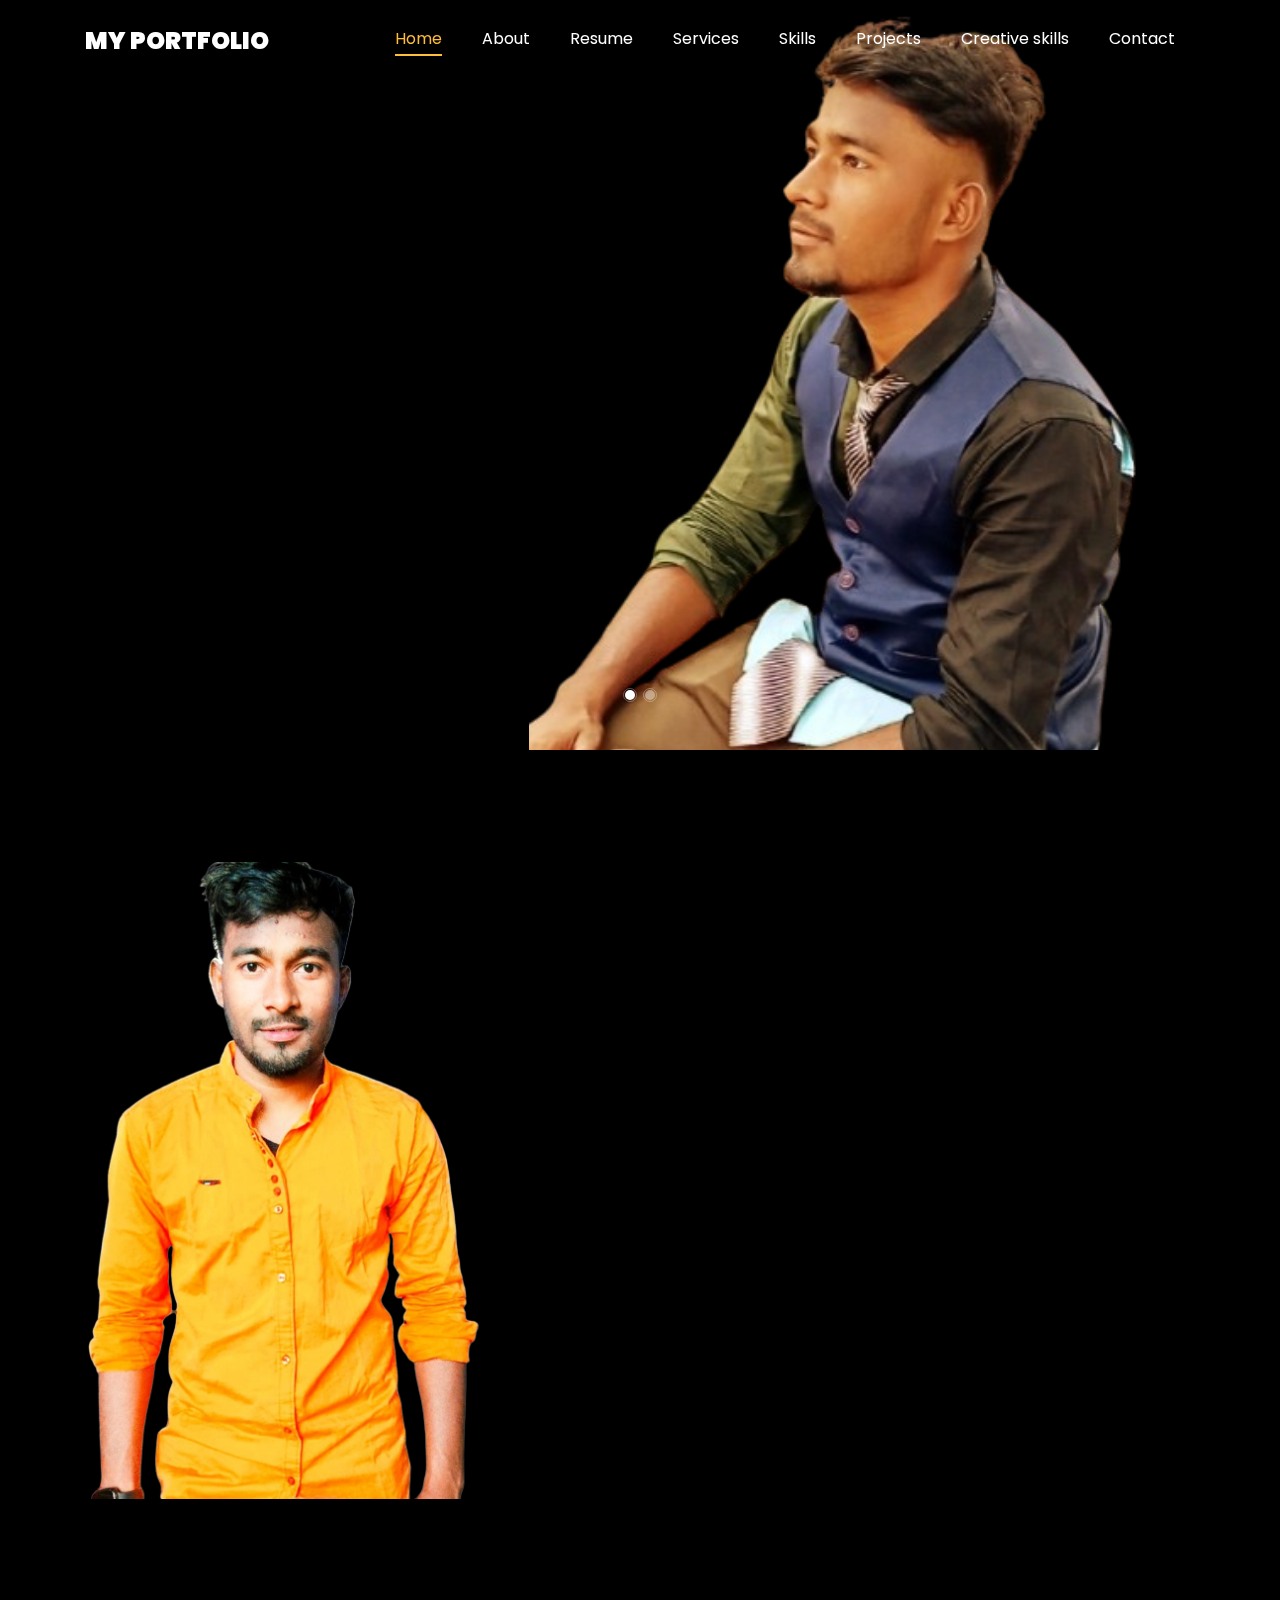
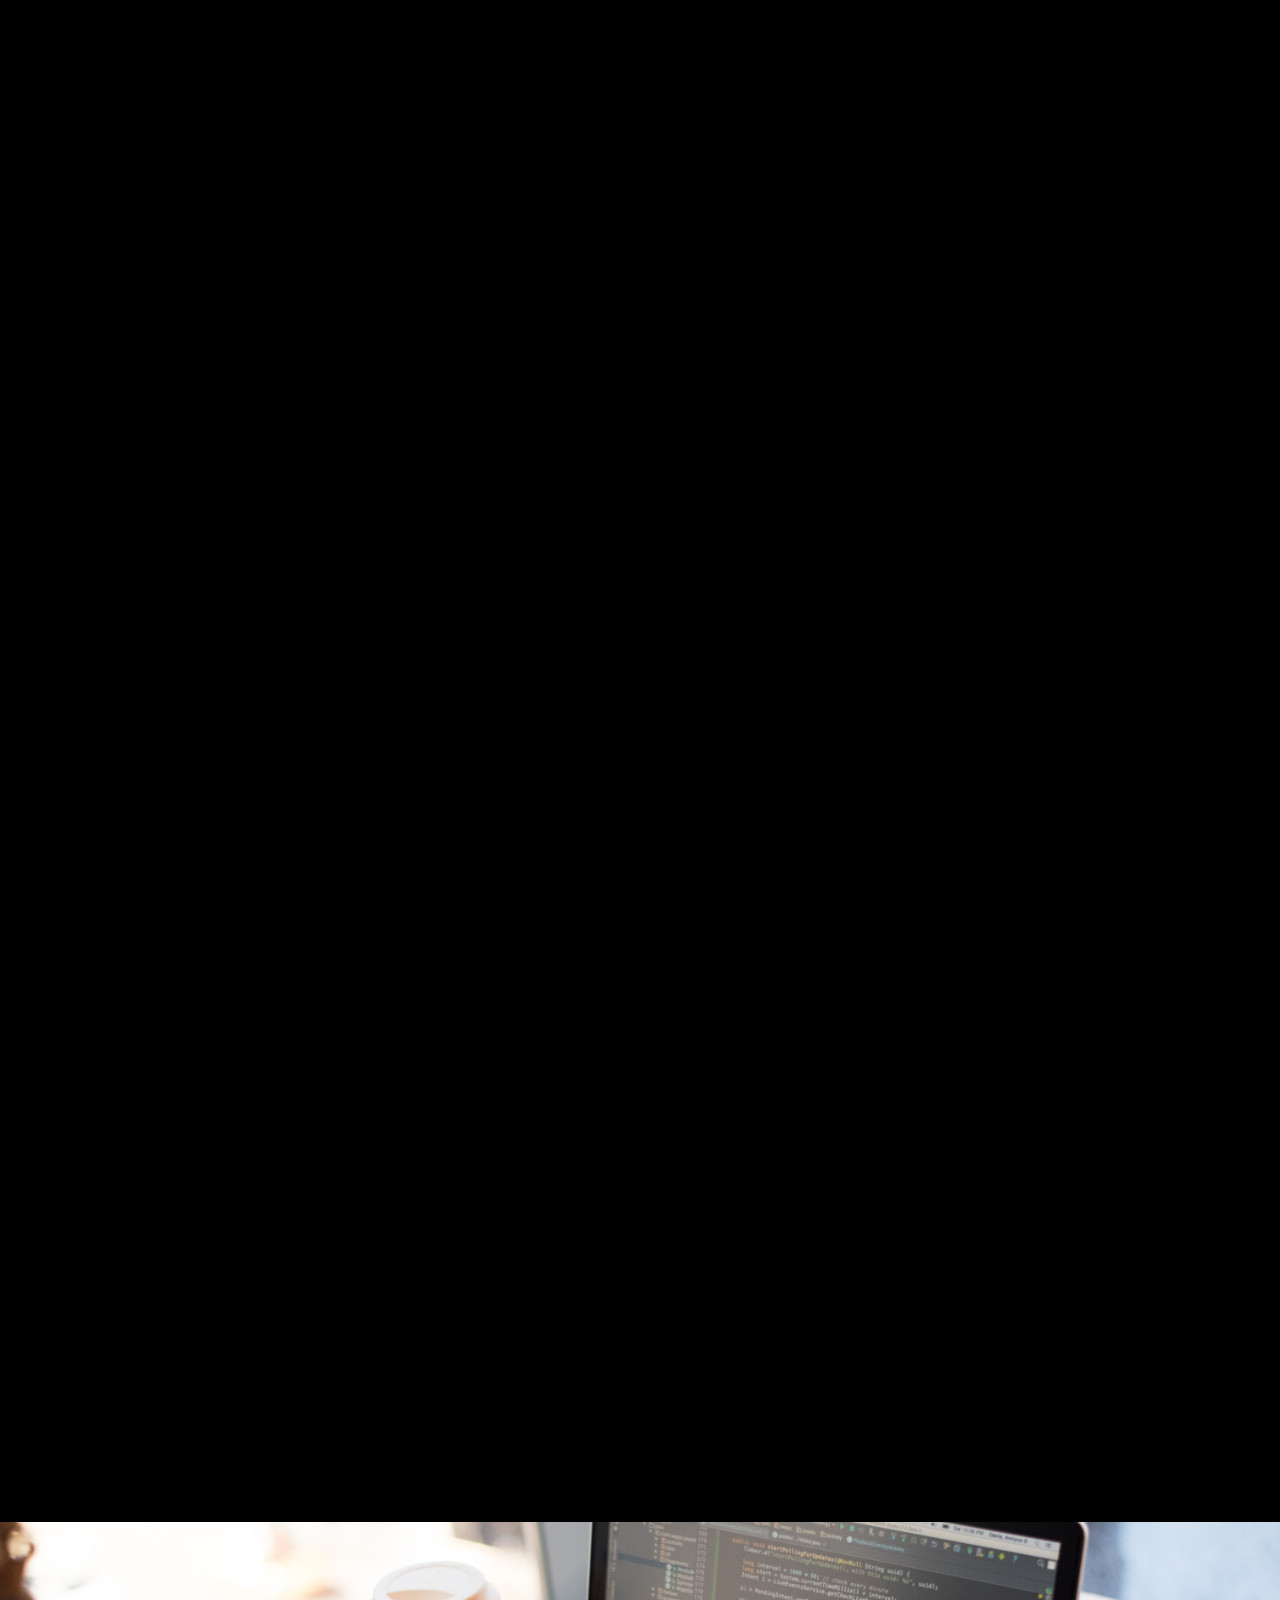
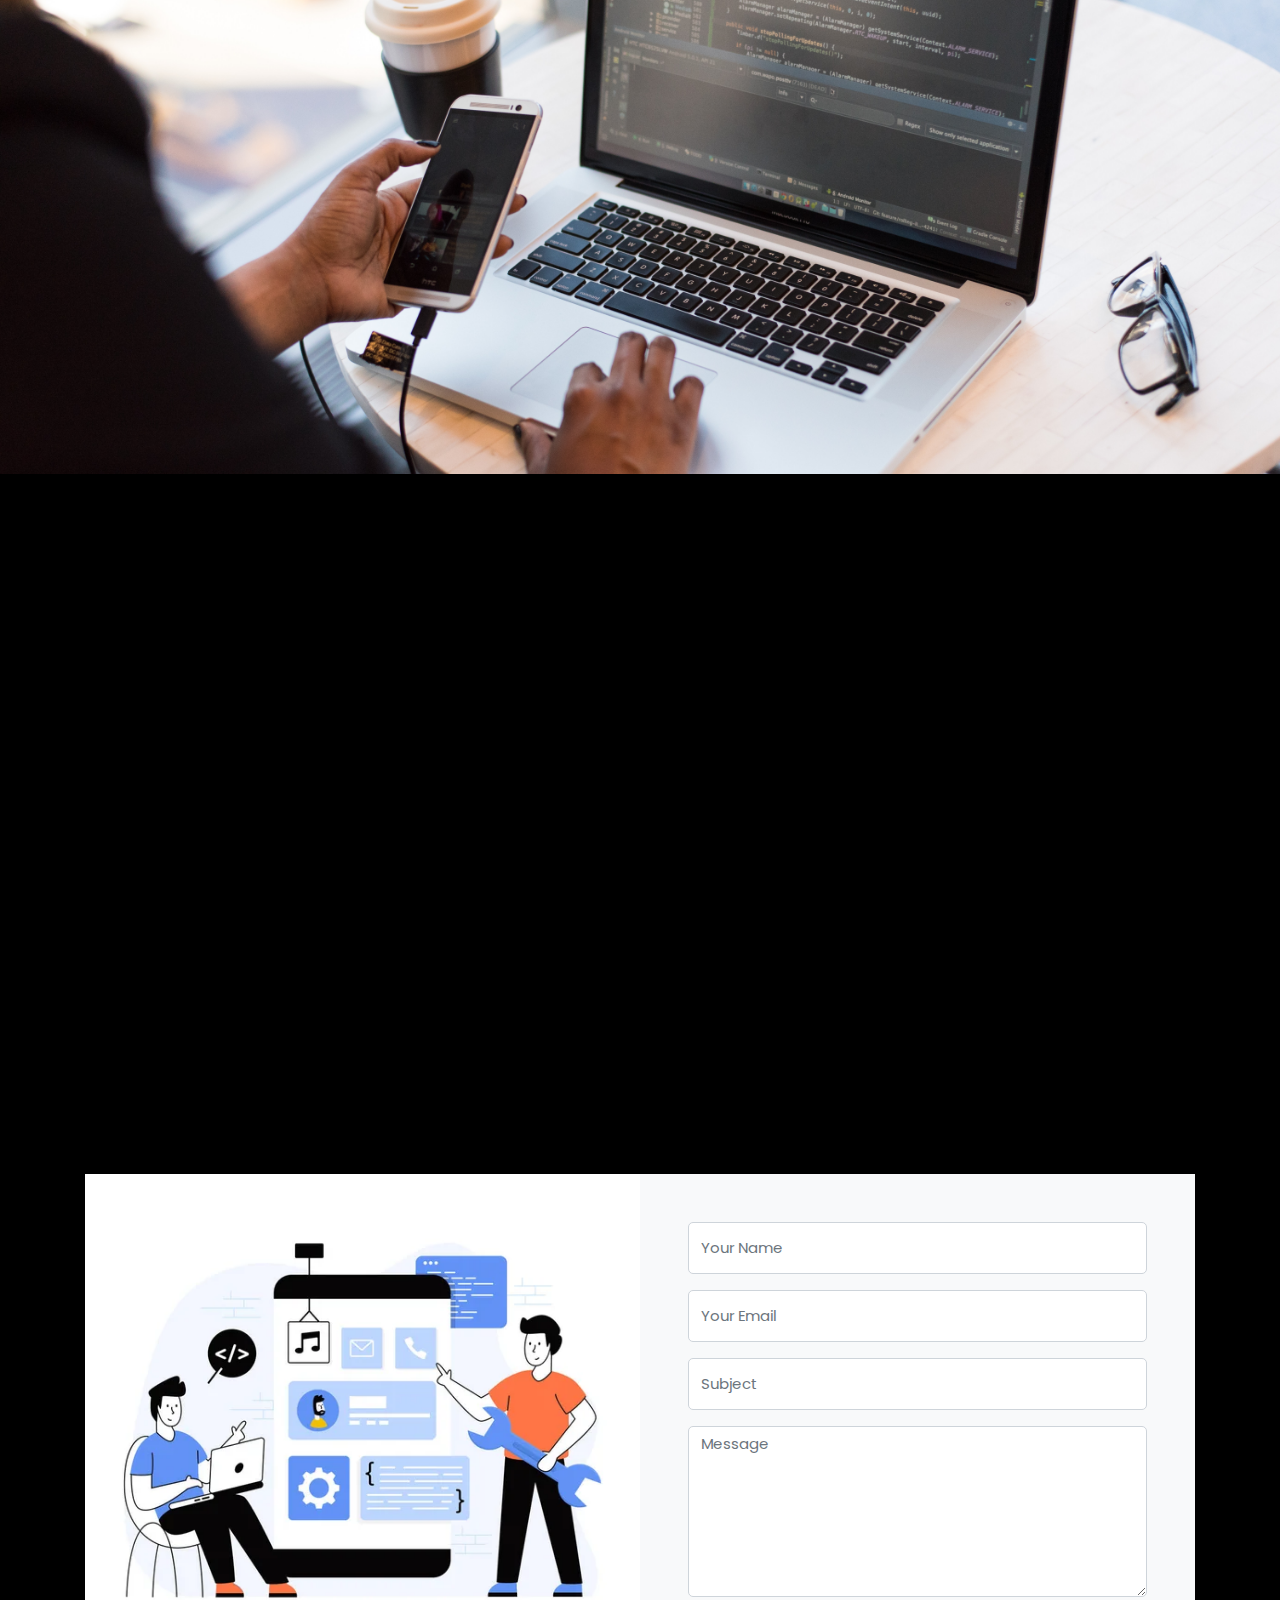
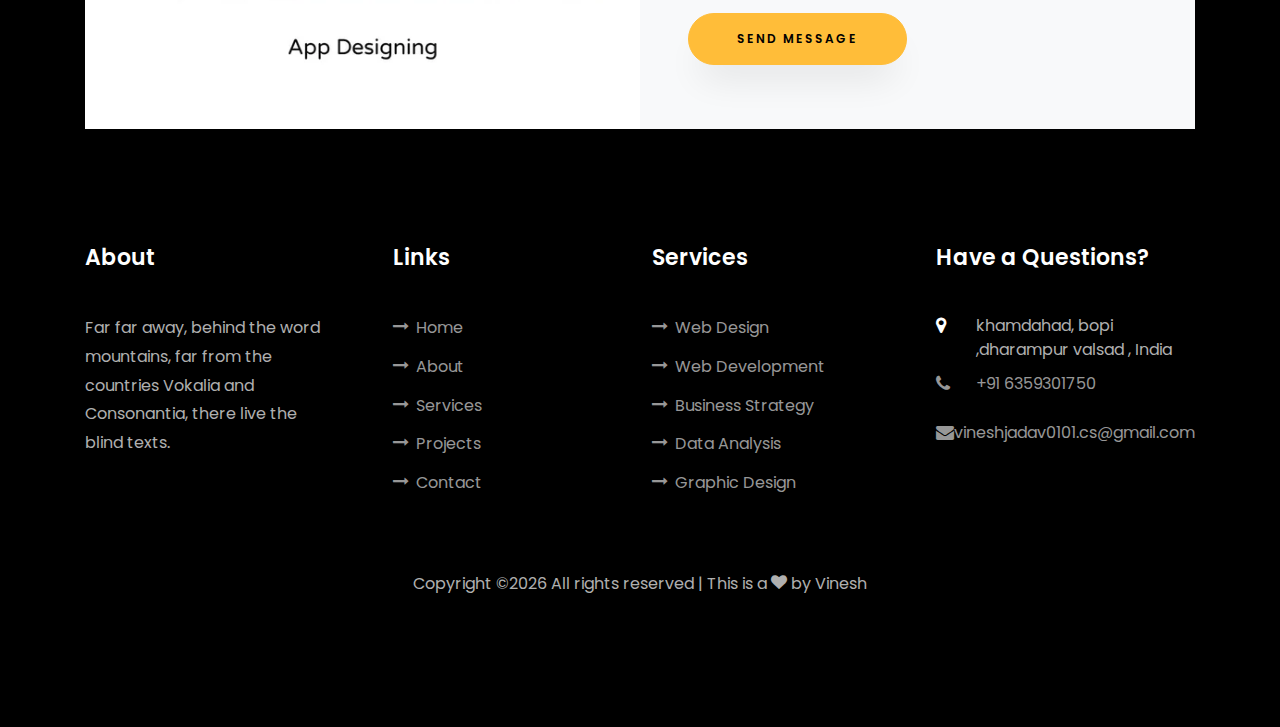
==== index.html @ c7f86d92 "update1" ====
<!DOCTYPE html>
<html lang="en">
  <head>
    <title> Vns portfolio</title>
    <meta charset="utf-8">
    <meta name="viewport" content="width=device-width, initial-scale=1, shrink-to-fit=no">
    
    <link href="https://fonts.googleapis.com/css?family=Poppins:100,200,300,400,500,600,700,800,900" rel="stylesheet">

    <link rel="stylesheet" href="css/open-iconic-bootstrap.min.css">
    <link rel="stylesheet" href="css/animate.css">
    
    <link rel="stylesheet" href="css/owl.carousel.min.css">
    <link rel="stylesheet" href="css/owl.theme.default.min.css">
    <link rel="stylesheet" href="css/magnific-popup.css">

    <link rel="stylesheet" href="css/aos.css">

    <link rel="stylesheet" href="css/ionicons.min.css">
    
    <link rel="stylesheet" href="css/flaticon.css">
    <link rel="stylesheet" href="css/icomoon.css">
    <link rel="stylesheet" href="css/style.css">
  </head>
  <body data-spy="scroll" data-target=".site-navbar-target" data-offset="300">
	  
	  
    <nav class="navbar navbar-expand-lg navbar-dark ftco_navbar ftco-navbar-light site-navbar-target" id="ftco-navbar">
	    <div class="container">
	      <a class="navbar-brand" href="index.html"> My portfolio</a>
	      <button class="navbar-toggler js-fh5co-nav-toggle fh5co-nav-toggle" type="button" data-toggle="collapse" data-target="#ftco-nav" aria-controls="ftco-nav" aria-expanded="false" aria-label="Toggle navigation">
	        <span class="oi oi-menu"></span> Menu
	      </button>

	      <div class="collapse navbar-collapse" id="ftco-nav">
	        <ul class="navbar-nav nav ml-auto">
	          <li class="nav-item"><a href="#home-section" class="nav-link"><span>Home</span></a></li>
	          <li class="nav-item"><a href="#about-section" class="nav-link"><span>About</span></a></li>
	          <li class="nav-item"><a href="#resume-section" class="nav-link"><span>Resume</span></a></li>
	          <li class="nav-item"><a href="#services-section" class="nav-link"><span>Services</span></a></li>
	          <li class="nav-item"><a href="#skills-section" class="nav-link"><span>Skills</span></a></li>
	          <li class="nav-item"><a href="#blog-section" class="nav-link"><span>Projects</span></a></li>
	          <li class="nav-item"><a href="#projects-section" class="nav-link"><span>Creative skills</span></a></li>
	          <li class="nav-item"><a href="#contact-section" class="nav-link"><span>Contact</span></a></li>
	        </ul>
	      </div>
	    </div>
	  </nav>
	  <section id="home-section" class="hero">
		  <div class="home-slider  owl-carousel">
	      <div class="slider-item ">
	      	<div class="overlay"></div>
	        <div class="container">
	          <div class="row d-md-flex no-gutters slider-text align-items-end justify-content-end" data-scrollax-parent="true">
	          	<div class="one-third js-fullheight order-md-last img" style="background-image:url(images/vns2.png);">
	          		<div class="overlay"></div>
	          	</div>
		          <div class="one-forth d-flex  align-items-center ftco-animate" data-scrollax=" properties: { translateY: '70%' }">
		          	<div class="text">
		          		<span class="subheading">Hello!</span>
			            <h1 class="mb-4 mt-3">I'm <span>Vinesh Jadav</span></h1>
			            <h2 class="mb-4">A Freelance Web Designer / Developer</h2>
						<ul class="ftco-footer-social list-unstyled float-md-left float-lft mt-5">
							<li class="ftco-animate"><a href="https://github.com/jadavv"target="_blank"><span class="icon-github"></span></a></li>
							<li class="ftco-animate"><a href="#"><span class="icon-telegram"></span></a></li>
							<li class="ftco-animate"><a href="#"><span class="icon-whatsapp"></span></a></li>

							<li class="ftco-animate"><a href="https://instagram.com/_cool_vns_error_401?igshid=MzNlNGNkZWQ4Mg=="target="_blank"><span class="icon-instagram"></span></a></li>
							<li class="ftco-animate"><a href="https://www.youtube.com/@CoolwithVinesh"target="_blank"><span class="icon-youtube"></span></a></li>
						  </ul>
		            </div>
		          </div>
	        	</div>
	        </div>
	      </div>

	      <div class="slider-item">
	      	<div class="overlay"></div>
	        <div class="container">
	          <div class="row d-flex no-gutters slider-text align-items-end justify-content-end" data-scrollax-parent="true">
	          	<div class="one-third js-fullheight order-md-last img" style="background-image:url(images/dev2.png);">
	          		<div class="overlay"></div>
	          	</div>
		          <div class="one-forth d-flex align-items-center ftco-animate" data-scrollax=" properties: { translateY: '70%' }">
		          	<div class="text">
		          		<span class="subheading">Hello!</span>
			            <h1 class="mb-4 mt-3">I'm a <span>web designer/ Developer</span> based in India</h1>
						<ul class="ftco-footer-social list-unstyled float-md-left float-lft mt-5">
							<li class="ftco-animate"><a href="https://github.com/jadavv"target="_blank"><span class="icon-github"></span></a></li>
							<li class="ftco-animate"><a href="#"><span class="icon-telegram"></span></a></li>
							<li class="ftco-animate"><a href="#"><span class="icon-whatsapp"></span></a></li>

							<li class="ftco-animate"><a href="https://instagram.com/_cool_vns_error_401?igshid=MzNlNGNkZWQ4Mg=="target="_blank"><span class="icon-instagram"></span></a></li>
							<li class="ftco-animate"><a href="https://www.youtube.com/@CoolwithVinesh"target="_blank"><span class="icon-youtube"></span></a></li>
						  </ul>
		            </div>
		          </div>
	        	</div>
	        </div>
	      </div>
	    </div>
    </section>

    <section class="ftco-about img ftco-section ftco-no-pb" id="about-section">
    	<div class="container">
    		<div class="row d-flex">
    			<div class="col-md-6 col-lg-5 d-flex">
    				<div class="img-about img d-flex align-items-stretch">
    					<div class="overlay"></div>
	    				<div class="img d-flex align-self-stretch align-items-center" style="background-image:url(images/v3.png);">
	    				</div>
    				</div>
    			</div>
    			<div class="col-md-6 col-lg-7 pl-lg-5 pb-5">
    				<div class="row justify-content-start pb-3">
		          <div class="col-md-12 heading-section ftco-animate">
		          	<h1 class="big">About</h1>
		            <h2 class="mb-4">About Me</h2>
		            <p>A small river named Duden flows by their place and supplies it with the necessary regelialia.</p>
		            <ul class="about-info mt-4 px-md-0 px-2">
		            	<li class="d-flex"><span>Name:</span> <span>Vinesh Jadav</span></li>
		            	<li class="d-flex"><span>Date of birth:</span> <span>Jun 01,2000</span></li>
		            	<li class="d-flex"><span>Address:</span> <span> valsad </span></li>
		            	<li class="d-flex"><span>Zip code:</span> <span>396051</span></li>
		            	<li class="d-flex"><span>Email:</span> <span>vineshjadav0101.cs@gmail.com</span></li>
		            	<li class="d-flex"><span>Phone: </span> <span>+91 6359301750</span></li>
		            </ul>
		          </div>
		        </div>
	          <div class="counter-wrap ftco-animate d-flex mt-md-3">
              <div class="text">
              	<p class="mb-4">
	                <span class="number" data-number="120">0</span>
	                <span>Project complete</span>
                </p>
                <p><a href="images/cv.png"target="_blank" class="btn btn-primary py-3 px-3">Download CV</a></p>
              </div>
	          </div>
	        </div>
        </div>
    	</div>
    </section>

    <section class="ftco-section ftco-no-pb" id="resume-section">
    	<div class="container">
    		<div class="row justify-content-center pb-5">
          <div class="col-md-10 heading-section text-center ftco-animate">
          	<h1 class="big big-2">Resume</h1>
            <h2 class="mb-4">Resume</h2>
            <p>A resume is a formal document that provides an overview of an individual's work experience, education, skills, and qualifications. It is typically used when applying for jobs, internships, or academic programs</p>
          </div>
        </div>
    		<div class="row">
    			<div class="col-md-6">
    				<div class="resume-wrap ftco-animate">
    					<span class="date">2023-2024</span>
    					<h2>I'm Available for freelancing</h2>
    					<span class="position">our projects</span>
    					<p class="mt-4">Freelancing involves offering services to clients on a project or contract basis, without being committed to a long-term employer. It’s a flexible way to work, allowing you to choose your projects, clients, and schedule. Popular fields for freelancing include writing, graphic design, web development, marketing, consulting, and more.</p>
    				</div>
    				<div class="resume-wrap ftco-animate">
    					<span class="date">2023-2024</span>
    					<h2>Royal Technosoft Pvt. Ltd</h2>
    					<span class="position"> Junior Web Developer(Trainer)</span>
    					<p class="mt-4">As a Junior Web Developer Trainer, you can focus on teaching web development skills while freelancing. This can involve creating learning materials, conducting live training sessions, or offering mentorship to beginners. .</p>
    				</div>
    				<div class="resume-wrap ftco-animate">
    					<span class="date">2023</span>
    					<h1>Profession Experience</h1>
    					<span class="position">Intership </span>
    					<p class="mt-4">
							<h5>Royal Technosoft Pvt.Ltd</h5>

							I worked as a python developer for 4 months and learn core python, Django, oops, crud, PostgreSQL, MySQL
							and learn many thing that need to be successful python developer
							and worked on a live project.</div>
    			</div>

    			<div class="col-md-6">
    				<div class="resume-wrap ftco-animate">
    					<span class="date">2023-2025</span>
    					<h2>Computer &amp;Masters of Technology </h2>
    					<span class="position">vidhyadeep university</span>
    					<p class="mt-4">Computer & Masters of Technology (M.Tech in Computer Science) refers to a postgraduate degree in the field of computer science and engineering. It is an advanced program that builds on undergraduate studies, focusing on the deeper understanding and application of computer science principles.</p>
    				</div>
    				<div class="resume-wrap ftco-animate">
    					<span class="date">2020-2023</span>
    					<h2>Beacher Engineering(computer)</h2>
    					<span class="position">Gujarat Technological  University</span>
    					<p class="mt-4">"Beacher Engineering" does not appear to be a common or widely recognized term in computer engineering. Could you clarify if you're referring to a specific concept, person, or company? If it's a typo, perhaps you meant "Bachelor of Engineering" or another related term? Let me know, and I can provide more information!</p>
    				</div>
    				<div class="resume-wrap ftco-animate">
    					<span class="date">2017-2020</span>
    					<h2>Diploma Engineering(computer) </h2>
    					<span class="position">Gujarat Technological  University</span>
    					<p class="mt-4">Diploma in Computer Engineering is a technical education program that provides foundational knowledge and practical skills in computer science and engineering. It is typically a 3-year course offered by polytechnic institutes and technical colleges</p>
    				</div>
    			</div>
    		</div>
    		<div class="row justify-content-center mt-5">
    			<div class="col-md-6 text-center ftco-animate">
    				<p><a href="images/cv.png"target="_blank" class="btn btn-primary py-4 px-5">Download CV</a></p>
    			</div>
    		</div>
    	</div>
    </section>

    <section class="ftco-section" id="services-section">
    	<div class="container">
    		<div class="row justify-content-center py-5 mt-5">
          <div class="col-md-12 heading-section text-center ftco-animate">
          	<h1 class="big big-2">Services</h1>
            <h2 class="mb-4">Services</h2>
            <p>Services refer to the activities or tasks performed to meet the needs or demands of a client, customer, or business.</p>
          </div>
        </div>
    		<div class="row">
					<div class="col-md-4 text-center d-flex ftco-animate">
						<a href="#" class="services-1">
							<span class="icon">
								<i class="flaticon-analysis"></i>
							</span>
							<div class="desc">
								<h3 class="mb-5">Web Design</h3>
							</div>
						</a>
					</div>
					<div class="col-md-4 text-center d-flex ftco-animate">
						<a href="#" class="services-1">
							<span class="icon">
								<i class="flaticon-flasks"></i>
							</span>
							<div class="desc">
								<h3 class="mb-5">Portfolio </h3>
							</div>
						</a>
					</div>
					<div class="col-md-4 text-center d-flex ftco-animate">
						<a href="#" class="services-1">
							<span class="icon">
								<i class="flaticon-ideas"></i>
							</span>
							<div class="desc">
								<h3 class="mb-5">Web Developer</h3>
							</div>
						</a>
					</div>

					<div class="col-md-4 text-center d-flex ftco-animate">
						<a href="#" class="services-1">
							<span class="icon">
								<i class="flaticon-analysis"></i>
							</span>
							<div class="desc">
								<h3 class="mb-5">Deployment website hosting</h3>
							</div>
						</a>
					</div>
					<div class="col-md-4 text-center d-flex ftco-animate">
						<a href="#" class="services-1">
							<span class="icon">
								<i class="flaticon-flasks"></i>
							</span>
							<div class="desc">
								<h3 class="mb-5">Project Report/PPT</h3>
							</div>
						</a>
					</div>
					<div class="col-md-4 text-center d-flex ftco-animate">
						<a href="#" class="services-1">
							<span class="icon">
								<i class="flaticon-ideas"></i>
							</span>
							<div class="desc">
								<h3 class="mb-5">EPFO Client services</h3>
							</div>
						</a>
					</div>
					<div class="col-md-4 text-center d-flex ftco-animate">
						<a href="#" class="services-1">
							<span class="icon">
								<i class="flaticon-ideas"></i>
							</span>
							<div class="desc">
								<h3 class="mb-5">Logo,Thumbnail,Banner</h3>
							</div>
						</a>
					</div>
				</div>
    	</div>
    </section>

		
		<section class="ftco-section" id="skills-section">
			<div class="container">
				<div class="row justify-content-center pb-5">
          <div class="col-md-12 heading-section text-center ftco-animate">
          	<h1 class="big big-2">Skills</h1>
            <h2 class="mb-4">My Skills</h2>
            <p>To define your skills effectively, we can categorize them based on your background and the roles you're pursuing.</p>
          </div>
        </div>
				<div class="row">
					<div class="col-md-6 animate-box">
						<div class="progress-wrap ftco-animate">
							<h3>HTML5</h3>
							<div class="progress">
							 	<div class="progress-bar color-1" role="progressbar" aria-valuenow="90"
							  	aria-valuemin="0" aria-valuemax="100" style="width:90%">
							    <span>90%</span>
							  	</div>
							</div>
						</div>
					</div>
					<div class="col-md-6 animate-box">
						<div class="progress-wrap ftco-animate">
							<h3>CSS3</h3>
							<div class="progress">
							 	<div class="progress-bar color-2" role="progressbar" aria-valuenow="85"
							  	aria-valuemin="0" aria-valuemax="100" style="width:85%">
							    <span>85%</span>
							  	</div>
							</div>
						</div>
					</div>
					<div class="col-md-6 animate-box">
						<div class="progress-wrap ftco-animate">
							<h3>JAVASCRIPT</h3>
							<div class="progress">
							 	<div class="progress-bar color-3" role="progressbar" aria-valuenow="95"
							  	aria-valuemin="0" aria-valuemax="100" style="width:95%">
							    <span>95%</span>
							  	</div>
							</div>
						</div>
					</div>
					<div class="col-md-6 animate-box">
						<div class="progress-wrap ftco-animate">
							<h3>REACT.JS</h3>
							<div class="progress">
							 	<div class="progress-bar color-4" role="progressbar" aria-valuenow="90"
							  	aria-valuemin="0" aria-valuemax="100" style="width:90%">
							    <span>90%</span>
							  	</div>
							</div>
						</div>
					</div>
					<div class="col-md-6 animate-box">
						<div class="progress-wrap ftco-animate">
							<h3>PYTHON</h3>
							<div class="progress">
							 	<div class="progress-bar color-5" role="progressbar" aria-valuenow="70"
							  	aria-valuemin="0" aria-valuemax="100" style="width:70%">
							    <span>70%</span>
							  	</div>
							</div>
						</div>
					</div>
					<div class="col-md-6 animate-box">
						<div class="progress-wrap ftco-animate">
							<h3>GITHUB</h3>
							<div class="progress">
							 	<div class="progress-bar color-5" role="progressbar" aria-valuenow="70"
							  	aria-valuemin="0" aria-valuemax="100" style="width:70%">
							    <span>70%</span>
							  	</div>
							</div>
						</div>
					</div>
					<div class="col-md-6 animate-box">
						<div class="progress-wrap ftco-animate">
							<h3>DJANGO</h3>
							<div class="progress">
							 	<div class="progress-bar color-5" role="progressbar" aria-valuenow="70"
							  	aria-valuemin="0" aria-valuemax="100" style="width:70%">
							    <span>70%</span>
							  	</div>
							</div>
						</div>
					</div>
					<div class="col-md-6 animate-box">
						<div class="progress-wrap ftco-animate">
							<h3>MySQL</h3>
							<div class="progress">
							 	<div class="progress-bar color-6" role="progressbar" aria-valuenow="80"
							  	aria-valuemin="0" aria-valuemax="100" style="width:80%">
							    <span>80%</span>
							  	</div>
							</div>
						</div>

						
					</div>
				</div>
			</div>
		</section>
 

    <section class="ftco-section ftco-project" id="projects-section">
    	<div class="container">
    		<div class="row justify-content-center pb-5">
          <div class="col-md-12 heading-section text-center ftco-animate">
          	<h1 class="big big-2">Creative skills</h1>
            <h2 class="mb-4">Our Creative skills</h2>
            <p>Creative skills are abilities that allow you to think outside the box, come up with new ideas, and solve problems in innovative ways. </p>
          </div>
        </div>
    		<div class="row">
    			<div class="col-md-4">
    				<div class="project img ftco-animate d-flex justify-content-center align-items-center" style="background-image: url(images/v.gif);">
    					<div class="overlay"></div>
	    				<div class="text text-center p-4">
	    					<h3><a href="#">Branding &amp; Design</a></h3>
	    					<span>Logo,Thumbnail,Banner</span>
	    				</div>
    				</div>
  				</div>
  				<div class="col-md-8">
    				<div class="project img ftco-animate d-flex justify-content-center align-items-center" style="background-image: url(images/s6.png);">
    					<div class="overlay"></div>
	    				<div class="text text-center p-4">
	    					<h3><a href="#">Branding &amp; Design</a></h3>
	    					<span>Logo,Thumbnail,Banner</span>
	    				</div>
    				</div>
  				</div>

    			<div class="col-md-8">
    				<div class="project img ftco-animate d-flex justify-content-center align-items-center" style="background-image: url(images/1.png);">
    					<div class="overlay"></div>
	    				<div class="text text-center p-4">
	    					<h3><a href="#">Branding &amp; Design</a></h3>
	    					<span>Business card </span>
	    				</div>
    				</div>

    				<div class="project img ftco-animate d-flex justify-content-center align-items-center" style="background-image: url(images/2.png);">
    					<div class="overlay"></div>
	    				<div class="text text-center p-4">
	    					<h3><a href="#">Branding &amp; Design</a></h3>
	    					<span>Business card </span>
	    				</div>
    				</div>
    			</div>


				
    			<div class="col-md-4">

    				<div class="row">
    					<div class="col-md-12">
		    				<div class="project img ftco-animate d-flex justify-content-center align-items-center" style="background-image: url(images/Logo.png);">
		    					<div class="overlay"></div>
			    				<div class="text text-center p-4">
			    					<h3><a href="#">Branding &amp;  Design</a></h3>
			    					<span>Logo</span>
			    				</div>
		    				</div>
	    				</div>
						



						
	    				<div class="col-md-12">
		    				<div class="project img ftco-animate d-flex justify-content-center align-items-center" style="background-image: url(images/internship.png);">
		    					<div class="overlay"></div>
			    				<div class="text text-center p-4">
			    					<h3><a href="#">Branding &amp; Design</a></h3>
			    					<span>Template</span>
			    				</div>
		    				</div>
	    				</div>
    				</div>
    			</div>
    		</div>
    	</div>
    </section>


    <section class="ftco-section" id="blog-section">
      <div class="container">
        <div class="row justify-content-center mb-5 pb-5">
          <div class="col-md-7 heading-section text-center ftco-animate">
            <h1 class="big big-2">Projects</h1>
            <h2 class="mb-4">Our Projects</h2>
            <p>Projects refer to specific, temporary endeavors undertaken to create a unique product, service, or result</p>
          </div>
        </div>
        <div class="row d-flex">
          <div class="col-md-4 d-flex ftco-animate">
          	<div class="blog-entry justify-content-end">
              <a href="single.html" class="block-20" style="background-image: url('images/ls.png');">
              </a>
              <div class="text mt-3 float-right d-block">
              	<div class="d-flex align-items-center mb-3 meta">
	                <p class="mb-0">
	                	<span class="mr-2">June 21, 2023</span>
	                	<a href="#" class="mr-2">Admin</a>
	                	<a href="#" class="meta-chat"><span class="icon-chat"></span> 3</a>
	                </p>
                </div>
                <h3 class="heading"><a href="single.html">Local Service Management System || Python || Django</a></h3>
                <p>
					The main purpose of LSSEMS to solve the problem of users who search serviceman in their own locality by providing a platform for users and serviceman (maid, tuition teacher, plumber etc.).</p>
              </div>
            </div>
          </div>
          <div class="col-md-4 d-flex ftco-animate">
          	<div class="blog-entry justify-content-end">
              <a href="single2.html" class="block-20" style="background-image: url('images/infinity.png');">
              </a>
              <div class="text mt-3 float-right d-block">
              	<div class="d-flex align-items-center mb-3 meta">
	                <p class="mb-0">
	                	<span class="mr-2">sep 21, 2023</span>
	                	<a href="#" class="mr-2">Admin</a>
	                	<a href="#" class="meta-chat"><span class="icon-chat"></span> 3</a>
	                </p>
                </div>
                <h3 class="heading"><a href="https://infinity3technology.com/">Infinity3 Technology</a></h3>
                <p>Providing the best services and IT solutions requires a combination of 
					technical expertise, customer-focused strategies, and cutting-edge technologies. Whether
					 you are an IT service provider, a digital agency, or a consulting firm, delivering high-quality
					 services that solve business challenges is key to building long-term client relationships
					  and achieving success.</p>
              </div>
            </div>
          </div>
          <div class="col-md-4 d-flex ftco-animate">
          	<div class="blog-entry">
              <a href="single3.html" class="block-20" style="background-image: url('images/python.png');">
              </a>
              <div class="text mt-3 float-right d-block">
              	<div class="d-flex align-items-center mb-3 meta">
	                <p class="mb-0">
	                	<span class="mr-2">June 21, 2023</span>
	                	<a href="#" class="mr-2">Admin</a>
	                	<a href="#" class="meta-chat"><span class="icon-chat"></span> 3</a>
	                </p>
                </div>
                <h3 class="heading"><a href="single3.html">Python interview questions(Most Popular)</a></h3>
                <p>Python interview questions are designed to assess a candidate's knowledge of Python programming, problem-solving abilities, and understanding of concepts related to software development.</p>
              </div>
            </div>
          </div>
        </div>
      </div>
    </section>

    <section class="ftco-section ftco-no-pt ftco-no-pb ftco-counter img" id="section-counter">
    	<div class="container">
				<div class="row d-md-flex align-items-center">
          <div class="col-md d-flex justify-content-center counter-wrap ftco-animate">
            <div class="block-18">
              <div class="text">
                <strong class="number" data-number="100">0</strong>
                <span>Awards</span>
              </div>
            </div>
          </div>
          <div class="col-md d-flex justify-content-center counter-wrap ftco-animate">
            <div class="block-18">
              <div class="text">
                <strong class="number" data-number="1200">0</strong>
                <span>Complete Projects</span>
              </div>
            </div>
          </div>
          <div class="col-md d-flex justify-content-center counter-wrap ftco-animate">
            <div class="block-18">
              <div class="text">
                <strong class="number" data-number="1200">0</strong>
                <span>Happy Customers</span>
              </div>
            </div>
          </div>
          <div class="col-md d-flex justify-content-center counter-wrap ftco-animate">
            <div class="block-18">
              <div class="text">
                <strong class="number" data-number="500">0</strong>
                <span>Cups of coffee</span>
              </div>
            </div>
          </div>
        </div>
      </div>
    </section>

    <section class="ftco-section ftco-hireme img margin-top" style="background-image: url(images/reel.jpg)">
			<div class="container">
				<div class="row justify-content-center">
					<div class="col-md-7 ftco-animate text-center">
						<h2>I'm <span>Available</span> for freelancing</h2>
						<p>Freelancing involves offering services to clients on a project or contract basis, without being committed to a long-term employer. It’s a flexible way to work, allowing you to choose your projects, clients, and schedule. Popular fields for freelancing include writing, graphic design, web development, marketing, consulting, and more</p>
						<p class="mb-0"><a href="#" class="btn btn-primary py-3 px-5">Hire me</a></p>
					</div>
				</div>
			</div>
		</section>

    <section class="ftco-section contact-section ftco-no-pb" id="contact-section">
      <div class="container">
      	<div class="row justify-content-center mb-5 pb-3">
          <div class="col-md-7 heading-section text-center ftco-animate">
            <h1 class="big big-2">Contact</h1>
            <h2 class="mb-4">Contact Me</h2>
            <p>Far far away, behind the word mountains, far from the countries Vokalia and Consonantia</p>
          </div>
        </div>

        <div class="row d-flex contact-info mb-5">
          <div class="col-md-6 col-lg-3 d-flex ftco-animate">
          	<div class="align-self-stretch box p-4 text-center">
          		<div class="icon d-flex align-items-center justify-content-center">
          			<span class="icon-map-signs"></span>
          		</div>
          		<h3 class="mb-4">Address</h3>
	            <p> khamdahad, bopi ,dharampur valsad</p>
	          </div>
          </div>
          <div class="col-md-6 col-lg-3 d-flex ftco-animate">
          	<div class="align-self-stretch box p-4 text-center">
          		<div class="icon d-flex align-items-center justify-content-center">
          			<span class="icon-phone2"></span>
          		</div>
          		<h3 class="mb-4">Contact Number</h3>
	            <p><a href="tel://1234567920">+91 6359301750</a></p>
	          </div>
          </div>
          <div class="col-md-6 col-lg-3 d-flex ftco-animate">
          	<div class="align-self-stretch box p-4 text-center">
          		<div class="icon d-flex align-items-center justify-content-center">
          			<span class="icon-paper-plane"></span>
          		</div>
          		<h3 class="mb-4">Email Address</h3>
	            <p><a href="mailto:info@yoursite.com">vineshjadav0101.cs@gmail.com</a></p>
	          </div>
          </div>
          <div class="col-md-6 col-lg-3 d-flex ftco-animate">
          	<div class="align-self-stretch box p-4 text-center">
          		<div class="icon d-flex align-items-center justify-content-center">
          			<span class="icon-globe"></span>
          		</div>
          		<h3 class="mb-4">Website</h3>
	            <p><a href="https://infinity3technology.com/"target="_blank">infinity3 technology</a></p>
	          </div>
          </div>
        </div>

        <div class="row no-gutters block-9">
          <div class="col-md-6 order-md-last d-flex">
            <form action="#" class="bg-light p-4 p-md-5 contact-form">
              <div class="form-group">
                <input type="text" class="form-control" placeholder="Your Name">
              </div>
              <div class="form-group">
                <input type="text" class="form-control" placeholder="Your Email">
              </div>
              <div class="form-group">
                <input type="text" class="form-control" placeholder="Subject">
              </div>
              <div class="form-group">
                <textarea name="" id="" cols="30" rows="7" class="form-control" placeholder="Message"></textarea>
              </div>
              <div class="form-group">
                <input type="submit" value="Send Message" class="btn btn-primary py-3 px-5">
              </div>
            </form>
          
          </div>

          <div class="col-md-6 d-flex">
          	<div class="img" style="background-image: url(images/contact.png);"></div>
          </div>
        </div>
      </div>
    </section>
		

    <footer class="ftco-footer ftco-section">
      <div class="container">
        <div class="row mb-5">
          <div class="col-md">
            <div class="ftco-footer-widget mb-4">
              <h2 class="ftco-heading-2">About</h2>
              <p>Far far away, behind the word mountains, far from the countries Vokalia and Consonantia, there live the blind texts.</p>
              
            </div>
          </div>
          <div class="col-md">
            <div class="ftco-footer-widget mb-4 ml-md-4">
              <h2 class="ftco-heading-2">Links</h2>
              <ul class="list-unstyled">
                <li><a href="#"><span class="icon-long-arrow-right mr-2"></span>Home</a></li>
                <li><a href="#"><span class="icon-long-arrow-right mr-2"></span>About</a></li>
                <li><a href="#"><span class="icon-long-arrow-right mr-2"></span>Services</a></li>
                <li><a href="#"><span class="icon-long-arrow-right mr-2"></span>Projects</a></li>
                <li><a href="#"><span class="icon-long-arrow-right mr-2"></span>Contact</a></li>
              </ul>
            </div>
          </div>
          <div class="col-md">
             <div class="ftco-footer-widget mb-4">
              <h2 class="ftco-heading-2">Services</h2>
              <ul class="list-unstyled">
                <li><a href="#"><span class="icon-long-arrow-right mr-2"></span>Web Design</a></li>
                <li><a href="#"><span class="icon-long-arrow-right mr-2"></span>Web Development</a></li>
                <li><a href="#"><span class="icon-long-arrow-right mr-2"></span>Business Strategy</a></li>
                <li><a href="#"><span class="icon-long-arrow-right mr-2"></span>Data Analysis</a></li>
                <li><a href="#"><span class="icon-long-arrow-right mr-2"></span>Graphic Design</a></li>
              </ul>
            </div>
          </div>
          <div class="col-md">
            <div class="ftco-footer-widget mb-4">
            	<h2 class="ftco-heading-2">Have a Questions?</h2>
            	<div class="block-23 mb-3">
	              <ul>
	                <li><span class="icon icon-map-marker"></span><span class="text">khamdahad, bopi ,dharampur valsad , India</span></li>
	                <li><a href="#"><span class="icon icon-phone"></span><span class="text">+91 6359301750</span></a></li>
	                <li><a href="#"><span class="icon icon-envelope"></span><span class="text">vineshjadav0101.cs@gmail.com</span></a></li>
	              </ul>
	            </div>
            </div>
          </div>
        </div>
        <div class="row">
          <div class="col-md-12 text-center">

            <p><!-- Link back to Colorlib can't be removed. Template is licensed under CC BY 3.0. -->
  Copyright &copy;<script>document.write(new Date().getFullYear());</script> All rights reserved | This is a <i class="icon-heart color-danger" aria-hidden="true"></i> by <a href="#" target="_blank">Vinesh</a>
  <!-- Link back to Colorlib can't be removed. Template is licensed under CC BY 3.0. --></p>
          </div>
        </div>
      </div>
    </footer>
    
  

  <!-- loader -->
  <div id="ftco-loader" class="show fullscreen"><svg class="circular" width="48px" height="48px"><circle class="path-bg" cx="24" cy="24" r="22" fill="none" stroke-width="4" stroke="#eeeeee"/><circle class="path" cx="24" cy="24" r="22" fill="none" stroke-width="4" stroke-miterlimit="10" stroke="#F96D00"/></svg></div>


  <script src="js/jquery.min.js"></script>
  <script src="js/jquery-migrate-3.0.1.min.js"></script>
  <script src="js/popper.min.js"></script>
  <script src="js/bootstrap.min.js"></script>
  <script src="js/jquery.easing.1.3.js"></script>
  <script src="js/jquery.waypoints.min.js"></script>
  <script src="js/jquery.stellar.min.js"></script>
  <script src="js/owl.carousel.min.js"></script>
  <script src="js/jquery.magnific-popup.min.js"></script>
  <script src="js/aos.js"></script>
  <script src="js/jquery.animateNumber.min.js"></script>
  <script src="js/scrollax.min.js"></script>
  
  <script src="js/main.js"></script>
    
  </body>
</html>
---- css/flaticon.css ----
/*
  	Flaticon icon font: Flaticon
  	Creation date: 04/01/2019 13:45
  	*/


@font-face {
  font-family: "Flaticon";
  src: url("../fonts/flaticon/font/Flaticon.eot");
  src: url("../fonts/flaticon/font/Flaticon.eot?#iefix") format("embedded-opentype"),
       url("../fonts/flaticon/font/Flaticon.woff") format("woff"),
       url("../fonts/flaticon/font/Flaticon.ttf") format("truetype"),
       url("../fonts/flaticon/font/Flaticon.svg#Flaticon") format("svg");
  font-weight: normal;
  font-style: normal;
}

@media screen and (-webkit-min-device-pixel-ratio:0) {
  @font-face {
    font-family: "Flaticon";
    src: url("../fonts/flaticon/font/Flaticon.svg#Flaticon") format("svg");
  }
}

[class^="flaticon-"]:before, [class*=" flaticon-"]:before,
[class^="flaticon-"]:after, [class*=" flaticon-"]:after {   
  font-family: Flaticon;
  font-style: normal;
  font-weight: normal;
  font-variant: normal;
  text-transform: none;
  line-height: 1;

  /* Better Font Rendering =========== */
  -webkit-font-smoothing: antialiased;
  -moz-osx-font-smoothing: grayscale;
}

.flaticon-ideas:before { content: "\f100"; }
.flaticon-flasks:before { content: "\f101"; }
.flaticon-analysis:before { content: "\f102"; }
.flaticon-ux-design:before { content: "\f103"; }
.flaticon-web-design:before { content: "\f104"; }
.flaticon-idea:before { content: "\f105"; }
.flaticon-innovation:before { content: "\f106"; }
---- css/icomoon.css ----
@font-face {
  font-family: 'icomoon';
  src:  url('../fonts/icomoon/icomoon.eot?6tt51o');
  src:  url('../fonts/icomoon/icomoon.eot?6tt51o#iefix') format('embedded-opentype'),
    url('../fonts/icomoon/icomoon.ttf?6tt51o') format('truetype'),
    url('../fonts/icomoon/icomoon.woff?6tt51o') format('woff'),
    url('../fonts/icomoon/icomoon.svg?6tt51o#icomoon') format('svg');
  font-weight: normal;
  font-style: normal;
}

[class^="icon-"], [class*=" icon-"] {
  /* use !important to prevent issues with browser extensions that change fonts */
  font-family: 'icomoon' !important;
  speak: none;
  font-style: normal;
  font-weight: normal;
  font-variant: normal;
  text-transform: none;
  line-height: 1;

  /* Better Font Rendering =========== */
  -webkit-font-smoothing: antialiased;
  -moz-osx-font-smoothing: grayscale;
}

.icon-asterisk:before {
  content: "\f069";
}
.icon-plus:before {
  content: "\f067";
}
.icon-question:before {
  content: "\f128";
}
.icon-minus:before {
  content: "\f068";
}
.icon-glass:before {
  content: "\f000";
}
.icon-music:before {
  content: "\f001";
}
.icon-search:before {
  content: "\f002";
}
.icon-envelope-o:before {
  content: "\f003";
}
.icon-heart:before {
  content: "\f004";
}
.icon-star:before {
  content: "\f005";
}
.icon-star-o:before {
  content: "\f006";
}
.icon-user:before {
  content: "\f007";
}
.icon-film:before {
  content: "\f008";
}
.icon-th-large:before {
  content: "\f009";
}
.icon-th:before {
  content: "\f00a";
}
.icon-th-list:before {
  content: "\f00b";
}
.icon-check:before {
  content: "\f00c";
}
.icon-close:before {
  content: "\f00d";
}
.icon-remove:before {
  content: "\f00d";
}
.icon-times:before {
  content: "\f00d";
}
.icon-search-plus:before {
  content: "\f00e";
}
.icon-search-minus:before {
  content: "\f010";
}
.icon-power-off:before {
  content: "\f011";
}
.icon-signal:before {
  content: "\f012";
}
.icon-cog:before {
  content: "\f013";
}
.icon-gear:before {
  content: "\f013";
}
.icon-trash-o:before {
  content: "\f014";
}
.icon-home:before {
  content: "\f015";
}
.icon-file-o:before {
  content: "\f016";
}
.icon-clock-o:before {
  content: "\f017";
}
.icon-road:before {
  content: "\f018";
}
.icon-download:before {
  content: "\f019";
}
.icon-arrow-circle-o-down:before {
  content: "\f01a";
}
.icon-arrow-circle-o-up:before {
  content: "\f01b";
}
.icon-inbox:before {
  content: "\f01c";
}
.icon-play-circle-o:before {
  content: "\f01d";
}
.icon-repeat:before {
  content: "\f01e";
}
.icon-rotate-right:before {
  content: "\f01e";
}
.icon-refresh:before {
  content: "\f021";
}
.icon-list-alt:before {
  content: "\f022";
}
.icon-lock:before {
  content: "\f023";
}
.icon-flag:before {
  content: "\f024";
}
.icon-headphones:before {
  content: "\f025";
}
.icon-volume-off:before {
  content: "\f026";
}
.icon-volume-down:before {
  content: "\f027";
}
.icon-volume-up:before {
  content: "\f028";
}
.icon-qrcode:before {
  content: "\f029";
}
.icon-barcode:before {
  content: "\f02a";
}
.icon-tag:before {
  content: "\f02b";
}
.icon-tags:before {
  content: "\f02c";
}
.icon-book:before {
  content: "\f02d";
}
.icon-bookmark:before {
  content: "\f02e";
}
.icon-print:before {
  content: "\f02f";
}
.icon-camera:before {
  content: "\f030";
}
.icon-font:before {
  content: "\f031";
}
.icon-bold:before {
  content: "\f032";
}
.icon-italic:before {
  content: "\f033";
}
.icon-text-height:before {
  content: "\f034";
}
.icon-text-width:before {
  content: "\f035";
}
.icon-align-left:before {
  content: "\f036";
}
.icon-align-center:before {
  content: "\f037";
}
.icon-align-right:before {
  content: "\f038";
}
.icon-align-justify:before {
  content: "\f039";
}
.icon-list:before {
  content: "\f03a";
}
.icon-dedent:before {
  content: "\f03b";
}
.icon-outdent:before {
  content: "\f03b";
}
.icon-indent:before {
  content: "\f03c";
}
.icon-video-camera:before {
  content: "\f03d";
}
.icon-image:before {
  content: "\f03e";
}
.icon-photo:before {
  content: "\f03e";
}
.icon-picture-o:before {
  content: "\f03e";
}
.icon-pencil:before {
  content: "\f040";
}
.icon-map-marker:before {
  content: "\f041";
}
.icon-adjust:before {
  content: "\f042";
}
.icon-tint:before {
  content: "\f043";
}
.icon-edit:before {
  content: "\f044";
}
.icon-pencil-square-o:before {
  content: "\f044";
}
.icon-share-square-o:before {
  content: "\f045";
}
.icon-check-square-o:before {
  content: "\f046";
}
.icon-arrows:before {
  content: "\f047";
}
.icon-step-backward:before {
  content: "\f048";
}
.icon-fast-backward:before {
  content: "\f049";
}
.icon-backward:before {
  content: "\f04a";
}
.icon-play:before {
  content: "\f04b";
}
.icon-pause:before {
  content: "\f04c";
}
.icon-stop:before {
  content: "\f04d";
}
.icon-forward:before {
  content: "\f04e";
}
.icon-fast-forward:before {
  content: "\f050";
}
.icon-step-forward:before {
  content: "\f051";
}
.icon-eject:before {
  content: "\f052";
}
.icon-chevron-left:before {
  content: "\f053";
}
.icon-chevron-right:before {
  content: "\f054";
}
.icon-plus-circle:before {
  content: "\f055";
}
.icon-minus-circle:before {
  content: "\f056";
}
.icon-times-circle:before {
  content: "\f057";
}
.icon-check-circle:before {
  content: "\f058";
}
.icon-question-circle:before {
  content: "\f059";
}
.icon-info-circle:before {
  content: "\f05a";
}
.icon-crosshairs:before {
  content: "\f05b";
}
.icon-times-circle-o:before {
  content: "\f05c";
}
.icon-check-circle-o:before {
  content: "\f05d";
}
.icon-ban:before {
  content: "\f05e";
}
.icon-arrow-left:before {
  content: "\f060";
}
.icon-arrow-right:before {
  content: "\f061";
}
.icon-arrow-up:before {
  content: "\f062";
}
.icon-arrow-down:before {
  content: "\f063";
}
.icon-mail-forward:before {
  content: "\f064";
}
.icon-share:before {
  content: "\f064";
}
.icon-expand:before {
  content: "\f065";
}
.icon-compress:before {
  content: "\f066";
}
.icon-exclamation-circle:before {
  content: "\f06a";
}
.icon-gift:before {
  content: "\f06b";
}
.icon-leaf:before {
  content: "\f06c";
}
.icon-fire:before {
  content: "\f06d";
}
.icon-eye:before {
  content: "\f06e";
}
.icon-eye-slash:before {
  content: "\f070";
}
.icon-exclamation-triangle:before {
  content: "\f071";
}
.icon-warning:before {
  content: "\f071";
}
.icon-plane:before {
  content: "\f072";
}
.icon-calendar:before {
  content: "\f073";
}
.icon-random:before {
  content: "\f074";
}
.icon-comment:before {
  content: "\f075";
}
.icon-magnet:before {
  content: "\f076";
}
.icon-chevron-up:before {
  content: "\f077";
}
.icon-chevron-down:before {
  content: "\f078";
}
.icon-retweet:before {
  content: "\f079";
}
.icon-shopping-cart:before {
  content: "\f07a";
}
.icon-folder:before {
  content: "\f07b";
}
.icon-folder-open:before {
  content: "\f07c";
}
.icon-arrows-v:before {
  content: "\f07d";
}
.icon-arrows-h:before {
  content: "\f07e";
}
.icon-bar-chart:before {
  content: "\f080";
}
.icon-bar-chart-o:before {
  content: "\f080";
}
.icon-twitter-square:before {
  content: "\f081";
}
.icon-facebook-square:before {
  content: "\f082";
}
.icon-camera-retro:before {
  content: "\f083";
}
.icon-key:before {
  content: "\f084";
}
.icon-cogs:before {
  content: "\f085";
}
.icon-gears:before {
  content: "\f085";
}
.icon-comments:before {
  content: "\f086";
}
.icon-thumbs-o-up:before {
  content: "\f087";
}
.icon-thumbs-o-down:before {
  content: "\f088";
}
.icon-star-half:before {
  content: "\f089";
}
.icon-heart-o:before {
  content: "\f08a";
}
.icon-sign-out:before {
  content: "\f08b";
}
.icon-linkedin-square:before {
  content: "\f08c";
}
.icon-thumb-tack:before {
  content: "\f08d";
}
.icon-external-link:before {
  content: "\f08e";
}
.icon-sign-in:before {
  content: "\f090";
}
.icon-trophy:before {
  content: "\f091";
}
.icon-github-square:before {
  content: "\f092";
}
.icon-upload:before {
  content: "\f093";
}
.icon-lemon-o:before {
  content: "\f094";
}
.icon-phone:before {
  content: "\f095";
}
.icon-square-o:before {
  content: "\f096";
}
.icon-bookmark-o:before {
  content: "\f097";
}
.icon-phone-square:before {
  content: "\f098";
}
.icon-twitter:before {
  content: "\f099";
}
.icon-facebook:before {
  content: "\f09a";
}
.icon-facebook-f:before {
  content: "\f09a";
}
.icon-github:before {
  content: "\f09b";
}
.icon-unlock:before {
  content: "\f09c";
}
.icon-credit-card:before {
  content: "\f09d";
}
.icon-feed:before {
  content: "\f09e";
}
.icon-rss:before {
  content: "\f09e";
}
.icon-hdd-o:before {
  content: "\f0a0";
}
.icon-bullhorn:before {
  content: "\f0a1";
}
.icon-bell-o:before {
  content: "\f0a2";
}
.icon-certificate:before {
  content: "\f0a3";
}
.icon-hand-o-right:before {
  content: "\f0a4";
}
.icon-hand-o-left:before {
  content: "\f0a5";
}
.icon-hand-o-up:before {
  content: "\f0a6";
}
.icon-hand-o-down:before {
  content: "\f0a7";
}
.icon-arrow-circle-left:before {
  content: "\f0a8";
}
.icon-arrow-circle-right:before {
  content: "\f0a9";
}
.icon-arrow-circle-up:before {
  content: "\f0aa";
}
.icon-arrow-circle-down:before {
  content: "\f0ab";
}
.icon-globe:before {
  content: "\f0ac";
}
.icon-wrench:before {
  content: "\f0ad";
}
.icon-tasks:before {
  content: "\f0ae";
}
.icon-filter:before {
  content: "\f0b0";
}
.icon-briefcase:before {
  content: "\f0b1";
}
.icon-arrows-alt:before {
  content: "\f0b2";
}
.icon-group:before {
  content: "\f0c0";
}
.icon-users:before {
  content: "\f0c0";
}
.icon-chain:before {
  content: "\f0c1";
}
.icon-link:before {
  content: "\f0c1";
}
.icon-cloud:before {
  content: "\f0c2";
}
.icon-flask:before {
  content: "\f0c3";
}
.icon-cut:before {
  content: "\f0c4";
}
.icon-scissors:before {
  content: "\f0c4";
}
.icon-copy:before {
  content: "\f0c5";
}
.icon-files-o:before {
  content: "\f0c5";
}
.icon-paperclip:before {
  content: "\f0c6";
}
.icon-floppy-o:before {
  content: "\f0c7";
}
.icon-save:before {
  content: "\f0c7";
}
.icon-square:before {
  content: "\f0c8";
}
.icon-bars:before {
  content: "\f0c9";
}
.icon-navicon:before {
  content: "\f0c9";
}
.icon-reorder:before {
  content: "\f0c9";
}
.icon-list-ul:before {
  content: "\f0ca";
}
.icon-list-ol:before {
  content: "\f0cb";
}
.icon-strikethrough:before {
  content: "\f0cc";
}
.icon-underline:before {
  content: "\f0cd";
}
.icon-table:before {
  content: "\f0ce";
}
.icon-magic:before {
  content: "\f0d0";
}
.icon-truck:before {
  content: "\f0d1";
}
.icon-pinterest:before {
  content: "\f0d2";
}
.icon-pinterest-square:before {
  content: "\f0d3";
}
.icon-google-plus-square:before {
  content: "\f0d4";
}
.icon-google-plus:before {
  content: "\f0d5";
}
.icon-money:before {
  content: "\f0d6";
}
.icon-caret-down:before {
  content: "\f0d7";
}
.icon-caret-up:before {
  content: "\f0d8";
}
.icon-caret-left:before {
  content: "\f0d9";
}
.icon-caret-right:before {
  content: "\f0da";
}
.icon-columns:before {
  content: "\f0db";
}
.icon-sort:before {
  content: "\f0dc";
}
.icon-unsorted:before {
  content: "\f0dc";
}
.icon-sort-desc:before {
  content: "\f0dd";
}
.icon-sort-down:before {
  content: "\f0dd";
}
.icon-sort-asc:before {
  content: "\f0de";
}
.icon-sort-up:before {
  content: "\f0de";
}
.icon-envelope:before {
  content: "\f0e0";
}
.icon-linkedin:before {
  content: "\f0e1";
}
.icon-rotate-left:before {
  content: "\f0e2";
}
.icon-undo:before {
  content: "\f0e2";
}
.icon-gavel:before {
  content: "\f0e3";
}
.icon-legal:before {
  content: "\f0e3";
}
.icon-dashboard:before {
  content: "\f0e4";
}
.icon-tachometer:before {
  content: "\f0e4";
}
.icon-comment-o:before {
  content: "\f0e5";
}
.icon-comments-o:before {
  content: "\f0e6";
}
.icon-bolt:before {
  content: "\f0e7";
}
.icon-flash:before {
  content: "\f0e7";
}
.icon-sitemap:before {
  content: "\f0e8";
}
.icon-umbrella:before {
  content: "\f0e9";
}
.icon-clipboard:before {
  content: "\f0ea";
}
.icon-paste:before {
  content: "\f0ea";
}
.icon-lightbulb-o:before {
  content: "\f0eb";
}
.icon-exchange:before {
  content: "\f0ec";
}
.icon-cloud-download:before {
  content: "\f0ed";
}
.icon-cloud-upload:before {
  content: "\f0ee";
}
.icon-user-md:before {
  content: "\f0f0";
}
.icon-stethoscope:before {
  content: "\f0f1";
}
.icon-suitcase:before {
  content: "\f0f2";
}
.icon-bell:before {
  content: "\f0f3";
}
.icon-coffee:before {
  content: "\f0f4";
}
.icon-cutlery:before {
  content: "\f0f5";
}
.icon-file-text-o:before {
  content: "\f0f6";
}
.icon-building-o:before {
  content: "\f0f7";
}
.icon-hospital-o:before {
  content: "\f0f8";
}
.icon-ambulance:before {
  content: "\f0f9";
}
.icon-medkit:before {
  content: "\f0fa";
}
.icon-fighter-jet:before {
  content: "\f0fb";
}
.icon-beer:before {
  content: "\f0fc";
}
.icon-h-square:before {
  content: "\f0fd";
}
.icon-plus-square:before {
  content: "\f0fe";
}
.icon-angle-double-left:before {
  content: "\f100";
}
.icon-angle-double-right:before {
  content: "\f101";
}
.icon-angle-double-up:before {
  content: "\f102";
}
.icon-angle-double-down:before {
  content: "\f103";
}
.icon-angle-left:before {
  content: "\f104";
}
.icon-angle-right:before {
  content: "\f105";
}
.icon-angle-up:before {
  content: "\f106";
}
.icon-angle-down:before {
  content: "\f107";
}
.icon-desktop:before {
  content: "\f108";
}
.icon-laptop:before {
  content: "\f109";
}
.icon-tablet:before {
  content: "\f10a";
}
.icon-mobile:before {
  content: "\f10b";
}
.icon-mobile-phone:before {
  content: "\f10b";
}
.icon-circle-o:before {
  content: "\f10c";
}
.icon-quote-left:before {
  content: "\f10d";
}
.icon-quote-right:before {
  content: "\f10e";
}
.icon-spinner:before {
  content: "\f110";
}
.icon-circle:before {
  content: "\f111";
}
.icon-mail-reply:before {
  content: "\f112";
}
.icon-reply:before {
  content: "\f112";
}
.icon-github-alt:before {
  content: "\f113";
}
.icon-folder-o:before {
  content: "\f114";
}
.icon-folder-open-o:before {
  content: "\f115";
}
.icon-smile-o:before {
  content: "\f118";
}
.icon-frown-o:before {
  content: "\f119";
}
.icon-meh-o:before {
  content: "\f11a";
}
.icon-gamepad:before {
  content: "\f11b";
}
.icon-keyboard-o:before {
  content: "\f11c";
}
.icon-flag-o:before {
  content: "\f11d";
}
.icon-flag-checkered:before {
  content: "\f11e";
}
.icon-terminal:before {
  content: "\f120";
}
.icon-code:before {
  content: "\f121";
}
.icon-mail-reply-all:before {
  content: "\f122";
}
.icon-reply-all:before {
  content: "\f122";
}
.icon-star-half-empty:before {
  content: "\f123";
}
.icon-star-half-full:before {
  content: "\f123";
}
.icon-star-half-o:before {
  content: "\f123";
}
.icon-location-arrow:before {
  content: "\f124";
}
.icon-crop:before {
  content: "\f125";
}
.icon-code-fork:before {
  content: "\f126";
}
.icon-chain-broken:before {
  content: "\f127";
}
.icon-unlink:before {
  content: "\f127";
}
.icon-info:before {
  content: "\f129";
}
.icon-exclamation:before {
  content: "\f12a";
}
.icon-superscript:before {
  content: "\f12b";
}
.icon-subscript:before {
  content: "\f12c";
}
.icon-eraser:before {
  content: "\f12d";
}
.icon-puzzle-piece:before {
  content: "\f12e";
}
.icon-microphone:before {
  content: "\f130";
}
.icon-microphone-slash:before {
  content: "\f131";
}
.icon-shield:before {
  content: "\f132";
}
.icon-calendar-o:before {
  content: "\f133";
}
.icon-fire-extinguisher:before {
  content: "\f134";
}
.icon-rocket:before {
  content: "\f135";
}
.icon-maxcdn:before {
  content: "\f136";
}
.icon-chevron-circle-left:before {
  content: "\f137";
}
.icon-chevron-circle-right:before {
  content: "\f138";
}
.icon-chevron-circle-up:before {
  content: "\f139";
}
.icon-chevron-circle-down:before {
  content: "\f13a";
}
.icon-html5:before {
  content: "\f13b";
}
.icon-css3:before {
  content: "\f13c";
}
.icon-anchor:before {
  content: "\f13d";
}
.icon-unlock-alt:before {
  content: "\f13e";
}
.icon-bullseye:before {
  content: "\f140";
}
.icon-ellipsis-h:before {
  content: "\f141";
}
.icon-ellipsis-v:before {
  content: "\f142";
}
.icon-rss-square:before {
  content: "\f143";
}
.icon-play-circle:before {
  content: "\f144";
}
.icon-ticket:before {
  content: "\f145";
}
.icon-minus-square:before {
  content: "\f146";
}
.icon-minus-square-o:before {
  content: "\f147";
}
.icon-level-up:before {
  content: "\f148";
}
.icon-level-down:before {
  content: "\f149";
}
.icon-check-square:before {
  content: "\f14a";
}
.icon-pencil-square:before {
  content: "\f14b";
}
.icon-external-link-square:before {
  content: "\f14c";
}
.icon-share-square:before {
  content: "\f14d";
}
.icon-compass:before {
  content: "\f14e";
}
.icon-caret-square-o-down:before {
  content: "\f150";
}
.icon-toggle-down:before {
  content: "\f150";
}
.icon-caret-square-o-up:before {
  content: "\f151";
}
.icon-toggle-up:before {
  content: "\f151";
}
.icon-caret-square-o-right:before {
  content: "\f152";
}
.icon-toggle-right:before {
  content: "\f152";
}
.icon-eur:before {
  content: "\f153";
}
.icon-euro:before {
  content: "\f153";
}
.icon-gbp:before {
  content: "\f154";
}
.icon-dollar:before {
  content: "\f155";
}
.icon-usd:before {
  content: "\f155";
}
.icon-inr:before {
  content: "\f156";
}
.icon-rupee:before {
  content: "\f156";
}
.icon-cny:before {
  content: "\f157";
}
.icon-jpy:before {
  content: "\f157";
}
.icon-rmb:before {
  content: "\f157";
}
.icon-yen:before {
  content: "\f157";
}
.icon-rouble:before {
  content: "\f158";
}
.icon-rub:before {
  content: "\f158";
}
.icon-ruble:before {
  content: "\f158";
}
.icon-krw:before {
  content: "\f159";
}
.icon-won:before {
  content: "\f159";
}
.icon-bitcoin:before {
  content: "\f15a";
}
.icon-btc:before {
  content: "\f15a";
}
.icon-file:before {
  content: "\f15b";
}
.icon-file-text:before {
  content: "\f15c";
}
.icon-sort-alpha-asc:before {
  content: "\f15d";
}
.icon-sort-alpha-desc:before {
  content: "\f15e";
}
.icon-sort-amount-asc:before {
  content: "\f160";
}
.icon-sort-amount-desc:before {
  content: "\f161";
}
.icon-sort-numeric-asc:before {
  content: "\f162";
}
.icon-sort-numeric-desc:before {
  content: "\f163";
}
.icon-thumbs-up:before {
  content: "\f164";
}
.icon-thumbs-down:before {
  content: "\f165";
}
.icon-youtube-square:before {
  content: "\f166";
}
.icon-youtube:before {
  content: "\f167";
}
.icon-xing:before {
  content: "\f168";
}
.icon-xing-square:before {
  content: "\f169";
}
.icon-youtube-play:before {
  content: "\f16a";
}
.icon-dropbox:before {
  content: "\f16b";
}
.icon-stack-overflow:before {
  content: "\f16c";
}
.icon-instagram:before {
  content: "\f16d";
}
.icon-flickr:before {
  content: "\f16e";
}
.icon-adn:before {
  content: "\f170";
}
.icon-bitbucket:before {
  content: "\f171";
}
.icon-bitbucket-square:before {
  content: "\f172";
}
.icon-tumblr:before {
  content: "\f173";
}
.icon-tumblr-square:before {
  content: "\f174";
}
.icon-long-arrow-down:before {
  content: "\f175";
}
.icon-long-arrow-up:before {
  content: "\f176";
}
.icon-long-arrow-left:before {
  content: "\f177";
}
.icon-long-arrow-right:before {
  content: "\f178";
}
.icon-apple:before {
  content: "\f179";
}
.icon-windows:before {
  content: "\f17a";
}
.icon-android:before {
  content: "\f17b";
}
.icon-linux:before {
  content: "\f17c";
}
.icon-dribbble:before {
  content: "\f17d";
}
.icon-skype:before {
  content: "\f17e";
}
.icon-foursquare:before {
  content: "\f180";
}
.icon-trello:before {
  content: "\f181";
}
.icon-female:before {
  content: "\f182";
}
.icon-male:before {
  content: "\f183";
}
.icon-gittip:before {
  content: "\f184";
}
.icon-gratipay:before {
  content: "\f184";
}
.icon-sun-o:before {
  content: "\f185";
}
.icon-moon-o:before {
  content: "\f186";
}
.icon-archive:before {
  content: "\f187";
}
.icon-bug:before {
  content: "\f188";
}
.icon-vk:before {
  content: "\f189";
}
.icon-weibo:before {
  content: "\f18a";
}
.icon-renren:before {
  content: "\f18b";
}
.icon-pagelines:before {
  content: "\f18c";
}
.icon-stack-exchange:before {
  content: "\f18d";
}
.icon-arrow-circle-o-right:before {
  content: "\f18e";
}
.icon-arrow-circle-o-left:before {
  content: "\f190";
}
.icon-caret-square-o-left:before {
  content: "\f191";
}
.icon-toggle-left:before {
  content: "\f191";
}
.icon-dot-circle-o:before {
  content: "\f192";
}
.icon-wheelchair:before {
  content: "\f193";
}
.icon-vimeo-square:before {
  content: "\f194";
}
.icon-try:before {
  content: "\f195";
}
.icon-turkish-lira:before {
  content: "\f195";
}
.icon-plus-square-o:before {
  content: "\f196";
}
.icon-space-shuttle:before {
  content: "\f197";
}
.icon-slack:before {
  content: "\f198";
}
.icon-envelope-square:before {
  content: "\f199";
}
.icon-wordpress:before {
  content: "\f19a";
}
.icon-openid:before {
  content: "\f19b";
}
.icon-bank:before {
  content: "\f19c";
}
.icon-institution:before {
  content: "\f19c";
}
.icon-university:before {
  content: "\f19c";
}
.icon-graduation-cap:before {
  content: "\f19d";
}
.icon-mortar-board:before {
  content: "\f19d";
}
.icon-yahoo:before {
  content: "\f19e";
}
.icon-google:before {
  content: "\f1a0";
}
.icon-reddit:before {
  content: "\f1a1";
}
.icon-reddit-square:before {
  content: "\f1a2";
}
.icon-stumbleupon-circle:before {
  content: "\f1a3";
}
.icon-stumbleupon:before {
  content: "\f1a4";
}
.icon-delicious:before {
  content: "\f1a5";
}
.icon-digg:before {
  content: "\f1a6";
}
.icon-pied-piper-pp:before {
  content: "\f1a7";
}
.icon-pied-piper-alt:before {
  content: "\f1a8";
}
.icon-drupal:before {
  content: "\f1a9";
}
.icon-joomla:before {
  content: "\f1aa";
}
.icon-language:before {
  content: "\f1ab";
}
.icon-fax:before {
  content: "\f1ac";
}
.icon-building:before {
  content: "\f1ad";
}
.icon-child:before {
  content: "\f1ae";
}
.icon-paw:before {
  content: "\f1b0";
}
.icon-spoon:before {
  content: "\f1b1";
}
.icon-cube:before {
  content: "\f1b2";
}
.icon-cubes:before {
  content: "\f1b3";
}
.icon-behance:before {
  content: "\f1b4";
}
.icon-behance-square:before {
  content: "\f1b5";
}
.icon-steam:before {
  content: "\f1b6";
}
.icon-steam-square:before {
  content: "\f1b7";
}
.icon-recycle:before {
  content: "\f1b8";
}
.icon-automobile:before {
  content: "\f1b9";
}
.icon-car:before {
  content: "\f1b9";
}
.icon-cab:before {
  content: "\f1ba";
}
.icon-taxi:before {
  content: "\f1ba";
}
.icon-tree:before {
  content: "\f1bb";
}
.icon-spotify:before {
  content: "\f1bc";
}
.icon-deviantart:before {
  content: "\f1bd";
}
.icon-soundcloud:before {
  content: "\f1be";
}
.icon-database:before {
  content: "\f1c0";
}
.icon-file-pdf-o:before {
  content: "\f1c1";
}
.icon-file-word-o:before {
  content: "\f1c2";
}
.icon-file-excel-o:before {
  content: "\f1c3";
}
.icon-file-powerpoint-o:before {
  content: "\f1c4";
}
.icon-file-image-o:before {
  content: "\f1c5";
}
.icon-file-photo-o:before {
  content: "\f1c5";
}
.icon-file-picture-o:before {
  content: "\f1c5";
}
.icon-file-archive-o:before {
  content: "\f1c6";
}
.icon-file-zip-o:before {
  content: "\f1c6";
}
.icon-file-audio-o:before {
  content: "\f1c7";
}
.icon-file-sound-o:before {
  content: "\f1c7";
}
.icon-file-movie-o:before {
  content: "\f1c8";
}
.icon-file-video-o:before {
  content: "\f1c8";
}
.icon-file-code-o:before {
  content: "\f1c9";
}
.icon-vine:before {
  content: "\f1ca";
}
.icon-codepen:before {
  content: "\f1cb";
}
.icon-jsfiddle:before {
  content: "\f1cc";
}
.icon-life-bouy:before {
  content: "\f1cd";
}
.icon-life-buoy:before {
  content: "\f1cd";
}
.icon-life-ring:before {
  content: "\f1cd";
}
.icon-life-saver:before {
  content: "\f1cd";
}
.icon-support:before {
  content: "\f1cd";
}
.icon-circle-o-notch:before {
  content: "\f1ce";
}
.icon-ra:before {
  content: "\f1d0";
}
.icon-rebel:before {
  content: "\f1d0";
}
.icon-resistance:before {
  content: "\f1d0";
}
.icon-empire:before {
  content: "\f1d1";
}
.icon-ge:before {
  content: "\f1d1";
}
.icon-git-square:before {
  content: "\f1d2";
}
.icon-git:before {
  content: "\f1d3";
}
.icon-hacker-news:before {
  content: "\f1d4";
}
.icon-y-combinator-square:before {
  content: "\f1d4";
}
.icon-yc-square:before {
  content: "\f1d4";
}
.icon-tencent-weibo:before {
  content: "\f1d5";
}
.icon-qq:before {
  content: "\f1d6";
}
.icon-wechat:before {
  content: "\f1d7";
}
.icon-weixin:before {
  content: "\f1d7";
}
.icon-paper-plane:before {
  content: "\f1d8";
}
.icon-send:before {
  content: "\f1d8";
}
.icon-paper-plane-o:before {
  content: "\f1d9";
}
.icon-send-o:before {
  content: "\f1d9";
}
.icon-history:before {
  content: "\f1da";
}
.icon-circle-thin:before {
  content: "\f1db";
}
.icon-header:before {
  content: "\f1dc";
}
.icon-paragraph:before {
  content: "\f1dd";
}
.icon-sliders:before {
  content: "\f1de";
}
.icon-share-alt:before {
  content: "\f1e0";
}
.icon-share-alt-square:before {
  content: "\f1e1";
}
.icon-bomb:before {
  content: "\f1e2";
}
.icon-futbol-o:before {
  content: "\f1e3";
}
.icon-soccer-ball-o:before {
  content: "\f1e3";
}
.icon-tty:before {
  content: "\f1e4";
}
.icon-binoculars:before {
  content: "\f1e5";
}
.icon-plug:before {
  content: "\f1e6";
}
.icon-slideshare:before {
  content: "\f1e7";
}
.icon-twitch:before {
  content: "\f1e8";
}
.icon-yelp:before {
  content: "\f1e9";
}
.icon-newspaper-o:before {
  content: "\f1ea";
}
.icon-wifi:before {
  content: "\f1eb";
}
.icon-calculator:before {
  content: "\f1ec";
}
.icon-paypal:before {
  content: "\f1ed";
}
.icon-google-wallet:before {
  content: "\f1ee";
}
.icon-cc-visa:before {
  content: "\f1f0";
}
.icon-cc-mastercard:before {
  content: "\f1f1";
}
.icon-cc-discover:before {
  content: "\f1f2";
}
.icon-cc-amex:before {
  content: "\f1f3";
}
.icon-cc-paypal:before {
  content: "\f1f4";
}
.icon-cc-stripe:before {
  content: "\f1f5";
}
.icon-bell-slash:before {
  content: "\f1f6";
}
.icon-bell-slash-o:before {
  content: "\f1f7";
}
.icon-trash:before {
  content: "\f1f8";
}
.icon-copyright:before {
  content: "\f1f9";
}
.icon-at:before {
  content: "\f1fa";
}
.icon-eyedropper:before {
  content: "\f1fb";
}
.icon-paint-brush:before {
  content: "\f1fc";
}
.icon-birthday-cake:before {
  content: "\f1fd";
}
.icon-area-chart:before {
  content: "\f1fe";
}
.icon-pie-chart:before {
  content: "\f200";
}
.icon-line-chart:before {
  content: "\f201";
}
.icon-lastfm:before {
  content: "\f202";
}
.icon-lastfm-square:before {
  content: "\f203";
}
.icon-toggle-off:before {
  content: "\f204";
}
.icon-toggle-on:before {
  content: "\f205";
}
.icon-bicycle:before {
  content: "\f206";
}
.icon-bus:before {
  content: "\f207";
}
.icon-ioxhost:before {
  content: "\f208";
}
.icon-angellist:before {
  content: "\f209";
}
.icon-cc:before {
  content: "\f20a";
}
.icon-ils:before {
  content: "\f20b";
}
.icon-shekel:before {
  content: "\f20b";
}
.icon-sheqel:before {
  content: "\f20b";
}
.icon-meanpath:before {
  content: "\f20c";
}
.icon-buysellads:before {
  content: "\f20d";
}
.icon-connectdevelop:before {
  content: "\f20e";
}
.icon-dashcube:before {
  content: "\f210";
}
.icon-forumbee:before {
  content: "\f211";
}
.icon-leanpub:before {
  content: "\f212";
}
.icon-sellsy:before {
  content: "\f213";
}
.icon-shirtsinbulk:before {
  content: "\f214";
}
.icon-simplybuilt:before {
  content: "\f215";
}
.icon-skyatlas:before {
  content: "\f216";
}
.icon-cart-plus:before {
  content: "\f217";
}
.icon-cart-arrow-down:before {
  content: "\f218";
}
.icon-diamond:before {
  content: "\f219";
}
.icon-ship:before {
  content: "\f21a";
}
.icon-user-secret:before {
  content: "\f21b";
}
.icon-motorcycle:before {
  content: "\f21c";
}
.icon-street-view:before {
  content: "\f21d";
}
.icon-heartbeat:before {
  content: "\f21e";
}
.icon-venus:before {
  content: "\f221";
}
.icon-mars:before {
  content: "\f222";
}
.icon-mercury:before {
  content: "\f223";
}
.icon-intersex:before {
  content: "\f224";
}
.icon-transgender:before {
  content: "\f224";
}
.icon-transgender-alt:before {
  content: "\f225";
}
.icon-venus-double:before {
  content: "\f226";
}
.icon-mars-double:before {
  content: "\f227";
}
.icon-venus-mars:before {
  content: "\f228";
}
.icon-mars-stroke:before {
  content: "\f229";
}
.icon-mars-stroke-v:before {
  content: "\f22a";
}
.icon-mars-stroke-h:before {
  content: "\f22b";
}
.icon-neuter:before {
  content: "\f22c";
}
.icon-genderless:before {
  content: "\f22d";
}
.icon-facebook-official:before {
  content: "\f230";
}
.icon-pinterest-p:before {
  content: "\f231";
}
.icon-whatsapp:before {
  content: "\f232";
}
.icon-server:before {
  content: "\f233";
}
.icon-user-plus:before {
  content: "\f234";
}
.icon-user-times:before {
  content: "\f235";
}
.icon-bed:before {
  content: "\f236";
}
.icon-hotel:before {
  content: "\f236";
}
.icon-viacoin:before {
  content: "\f237";
}
.icon-train:before {
  content: "\f238";
}
.icon-subway:before {
  content: "\f239";
}
.icon-medium:before {
  content: "\f23a";
}
.icon-y-combinator:before {
  content: "\f23b";
}
.icon-yc:before {
  content: "\f23b";
}
.icon-optin-monster:before {
  content: "\f23c";
}
.icon-opencart:before {
  content: "\f23d";
}
.icon-expeditedssl:before {
  content: "\f23e";
}
.icon-battery:before {
  content: "\f240";
}
.icon-battery-4:before {
  content: "\f240";
}
.icon-battery-full:before {
  content: "\f240";
}
.icon-battery-3:before {
  content: "\f241";
}
.icon-battery-three-quarters:before {
  content: "\f241";
}
.icon-battery-2:before {
  content: "\f242";
}
.icon-battery-half:before {
  content: "\f242";
}
.icon-battery-1:before {
  content: "\f243";
}
.icon-battery-quarter:before {
  content: "\f243";
}
.icon-battery-0:before {
  content: "\f244";
}
.icon-battery-empty:before {
  content: "\f244";
}
.icon-mouse-pointer:before {
  content: "\f245";
}
.icon-i-cursor:before {
  content: "\f246";
}
.icon-object-group:before {
  content: "\f247";
}
.icon-object-ungroup:before {
  content: "\f248";
}
.icon-sticky-note:before {
  content: "\f249";
}
.icon-sticky-note-o:before {
  content: "\f24a";
}
.icon-cc-jcb:before {
  content: "\f24b";
}
.icon-cc-diners-club:before {
  content: "\f24c";
}
.icon-clone:before {
  content: "\f24d";
}
.icon-balance-scale:before {
  content: "\f24e";
}
.icon-hourglass-o:before {
  content: "\f250";
}
.icon-hourglass-1:before {
  content: "\f251";
}
.icon-hourglass-start:before {
  content: "\f251";
}
.icon-hourglass-2:before {
  content: "\f252";
}
.icon-hourglass-half:before {
  content: "\f252";
}
.icon-hourglass-3:before {
  content: "\f253";
}
.icon-hourglass-end:before {
  content: "\f253";
}
.icon-hourglass:before {
  content: "\f254";
}
.icon-hand-grab-o:before {
  content: "\f255";
}
.icon-hand-rock-o:before {
  content: "\f255";
}
.icon-hand-paper-o:before {
  content: "\f256";
}
.icon-hand-stop-o:before {
  content: "\f256";
}
.icon-hand-scissors-o:before {
  content: "\f257";
}
.icon-hand-lizard-o:before {
  content: "\f258";
}
.icon-hand-spock-o:before {
  content: "\f259";
}
.icon-hand-pointer-o:before {
  content: "\f25a";
}
.icon-hand-peace-o:before {
  content: "\f25b";
}
.icon-trademark:before {
  content: "\f25c";
}
.icon-registered:before {
  content: "\f25d";
}
.icon-creative-commons:before {
  content: "\f25e";
}
.icon-gg:before {
  content: "\f260";
}
.icon-gg-circle:before {
  content: "\f261";
}
.icon-tripadvisor:before {
  content: "\f262";
}
.icon-odnoklassniki:before {
  content: "\f263";
}
.icon-odnoklassniki-square:before {
  content: "\f264";
}
.icon-get-pocket:before {
  content: "\f265";
}
.icon-wikipedia-w:before {
  content: "\f266";
}
.icon-safari:before {
  content: "\f267";
}
.icon-chrome:before {
  content: "\f268";
}
.icon-firefox:before {
  content: "\f269";
}
.icon-opera:before {
  content: "\f26a";
}
.icon-internet-explorer:before {
  content: "\f26b";
}
.icon-television:before {
  content: "\f26c";
}
.icon-tv:before {
  content: "\f26c";
}
.icon-contao:before {
  content: "\f26d";
}
.icon-500px:before {
  content: "\f26e";
}
.icon-amazon:before {
  content: "\f270";
}
.icon-calendar-plus-o:before {
  content: "\f271";
}
.icon-calendar-minus-o:before {
  content: "\f272";
}
.icon-calendar-times-o:before {
  content: "\f273";
}
.icon-calendar-check-o:before {
  content: "\f274";
}
.icon-industry:before {
  content: "\f275";
}
.icon-map-pin:before {
  content: "\f276";
}
.icon-map-signs:before {
  content: "\f277";
}
.icon-map-o:before {
  content: "\f278";
}
.icon-map:before {
  content: "\f279";
}
.icon-commenting:before {
  content: "\f27a";
}
.icon-commenting-o:before {
  content: "\f27b";
}
.icon-houzz:before {
  content: "\f27c";
}
.icon-vimeo:before {
  content: "\f27d";
}
.icon-black-tie:before {
  content: "\f27e";
}
.icon-fonticons:before {
  content: "\f280";
}
.icon-reddit-alien:before {
  content: "\f281";
}
.icon-edge:before {
  content: "\f282";
}
.icon-credit-card-alt:before {
  content: "\f283";
}
.icon-codiepie:before {
  content: "\f284";
}
.icon-modx:before {
  content: "\f285";
}
.icon-fort-awesome:before {
  content: "\f286";
}
.icon-usb:before {
  content: "\f287";
}
.icon-product-hunt:before {
  content: "\f288";
}
.icon-mixcloud:before {
  content: "\f289";
}
.icon-scribd:before {
  content: "\f28a";
}
.icon-pause-circle:before {
  content: "\f28b";
}
.icon-pause-circle-o:before {
  content: "\f28c";
}
.icon-stop-circle:before {
  content: "\f28d";
}
.icon-stop-circle-o:before {
  content: "\f28e";
}
.icon-shopping-bag:before {
  content: "\f290";
}
.icon-shopping-basket:before {
  content: "\f291";
}
.icon-hashtag:before {
  content: "\f292";
}
.icon-bluetooth:before {
  content: "\f293";
}
.icon-bluetooth-b:before {
  content: "\f294";
}
.icon-percent:before {
  content: "\f295";
}
.icon-gitlab:before {
  content: "\f296";
}
.icon-wpbeginner:before {
  content: "\f297";
}
.icon-wpforms:before {
  content: "\f298";
}
.icon-envira:before {
  content: "\f299";
}
.icon-universal-access:before {
  content: "\f29a";
}
.icon-wheelchair-alt:before {
  content: "\f29b";
}
.icon-question-circle-o:before {
  content: "\f29c";
}
.icon-blind:before {
  content: "\f29d";
}
.icon-audio-description:before {
  content: "\f29e";
}
.icon-volume-control-phone:before {
  content: "\f2a0";
}
.icon-braille:before {
  content: "\f2a1";
}
.icon-assistive-listening-systems:before {
  content: "\f2a2";
}
.icon-american-sign-language-interpreting:before {
  content: "\f2a3";
}
.icon-asl-interpreting:before {
  content: "\f2a3";
}
.icon-deaf:before {
  content: "\f2a4";
}
.icon-deafness:before {
  content: "\f2a4";
}
.icon-hard-of-hearing:before {
  content: "\f2a4";
}
.icon-glide:before {
  content: "\f2a5";
}
.icon-glide-g:before {
  content: "\f2a6";
}
.icon-sign-language:before {
  content: "\f2a7";
}
.icon-signing:before {
  content: "\f2a7";
}
.icon-low-vision:before {
  content: "\f2a8";
}
.icon-viadeo:before {
  content: "\f2a9";
}
.icon-viadeo-square:before {
  content: "\f2aa";
}
.icon-snapchat:before {
  content: "\f2ab";
}
.icon-snapchat-ghost:before {
  content: "\f2ac";
}
.icon-snapchat-square:before {
  content: "\f2ad";
}
.icon-pied-piper:before {
  content: "\f2ae";
}
.icon-first-order:before {
  content: "\f2b0";
}
.icon-yoast:before {
  content: "\f2b1";
}
.icon-themeisle:before {
  content: "\f2b2";
}
.icon-google-plus-circle:before {
  content: "\f2b3";
}
.icon-google-plus-official:before {
  content: "\f2b3";
}
.icon-fa:before {
  content: "\f2b4";
}
.icon-font-awesome:before {
  content: "\f2b4";
}
.icon-handshake-o:before {
  content: "\f2b5";
}
.icon-envelope-open:before {
  content: "\f2b6";
}
.icon-envelope-open-o:before {
  content: "\f2b7";
}
.icon-linode:before {
  content: "\f2b8";
}
.icon-address-book:before {
  content: "\f2b9";
}
.icon-address-book-o:before {
  content: "\f2ba";
}
.icon-address-card:before {
  content: "\f2bb";
}
.icon-vcard:before {
  content: "\f2bb";
}
.icon-address-card-o:before {
  content: "\f2bc";
}
.icon-vcard-o:before {
  content: "\f2bc";
}
.icon-user-circle:before {
  content: "\f2bd";
}
.icon-user-circle-o:before {
  content: "\f2be";
}
.icon-user-o:before {
  content: "\f2c0";
}
.icon-id-badge:before {
  content: "\f2c1";
}
.icon-drivers-license:before {
  content: "\f2c2";
}
.icon-id-card:before {
  content: "\f2c2";
}
.icon-drivers-license-o:before {
  content: "\f2c3";
}
.icon-id-card-o:before {
  content: "\f2c3";
}
.icon-quora:before {
  content: "\f2c4";
}
.icon-free-code-camp:before {
  content: "\f2c5";
}
.icon-telegram:before {
  content: "\f2c6";
}
.icon-thermometer:before {
  content: "\f2c7";
}
.icon-thermometer-4:before {
  content: "\f2c7";
}
.icon-thermometer-full:before {
  content: "\f2c7";
}
.icon-thermometer-3:before {
  content: "\f2c8";
}
.icon-thermometer-three-quarters:before {
  content: "\f2c8";
}
.icon-thermometer-2:before {
  content: "\f2c9";
}
.icon-thermometer-half:before {
  content: "\f2c9";
}
.icon-thermometer-1:before {
  content: "\f2ca";
}
.icon-thermometer-quarter:before {
  content: "\f2ca";
}
.icon-thermometer-0:before {
  content: "\f2cb";
}
.icon-thermometer-empty:before {
  content: "\f2cb";
}
.icon-shower:before {
  content: "\f2cc";
}
.icon-bath:before {
  content: "\f2cd";
}
.icon-bathtub:before {
  content: "\f2cd";
}
.icon-s15:before {
  content: "\f2cd";
}
.icon-podcast:before {
  content: "\f2ce";
}
.icon-window-maximize:before {
  content: "\f2d0";
}
.icon-window-minimize:before {
  content: "\f2d1";
}
.icon-window-restore:before {
  content: "\f2d2";
}
.icon-times-rectangle:before {
  content: "\f2d3";
}
.icon-window-close:before {
  content: "\f2d3";
}
.icon-times-rectangle-o:before {
  content: "\f2d4";
}
.icon-window-close-o:before {
  content: "\f2d4";
}
.icon-bandcamp:before {
  content: "\f2d5";
}
.icon-grav:before {
  content: "\f2d6";
}
.icon-etsy:before {
  content: "\f2d7";
}
.icon-imdb:before {
  content: "\f2d8";
}
.icon-ravelry:before {
  content: "\f2d9";
}
.icon-eercast:before {
  content: "\f2da";
}
.icon-microchip:before {
  content: "\f2db";
}
.icon-snowflake-o:before {
  content: "\f2dc";
}
.icon-superpowers:before {
  content: "\f2dd";
}
.icon-wpexplorer:before {
  content: "\f2de";
}
.icon-meetup:before {
  content: "\f2e0";
}
.icon-3d_rotation:before {
  content: "\e84d";
}
.icon-ac_unit:before {
  content: "\eb3b";
}
.icon-alarm:before {
  content: "\e855";
}
.icon-access_alarms:before {
  content: "\e191";
}
.icon-schedule:before {
  content: "\e8b5";
}
.icon-accessibility:before {
  content: "\e84e";
}
.icon-accessible:before {
  content: "\e914";
}
.icon-account_balance:before {
  content: "\e84f";
}
.icon-account_balance_wallet:before {
  content: "\e850";
}
.icon-account_box:before {
  content: "\e851";
}
.icon-account_circle:before {
  content: "\e853";
}
.icon-adb:before {
  content: "\e60e";
}
.icon-add:before {
  content: "\e145";
}
.icon-add_a_photo:before {
  content: "\e439";
}
.icon-alarm_add:before {
  content: "\e856";
}
.icon-add_alert:before {
  content: "\e003";
}
.icon-add_box:before {
  content: "\e146";
}
.icon-add_circle:before {
  content: "\e147";
}
.icon-control_point:before {
  content: "\e3ba";
}
.icon-add_location:before {
  content: "\e567";
}
.icon-add_shopping_cart:before {
  content: "\e854";
}
.icon-queue:before {
  content: "\e03c";
}
.icon-add_to_queue:before {
  content: "\e05c";
}
.icon-adjust2:before {
  content: "\e39e";
}
.icon-airline_seat_flat:before {
  content: "\e630";
}
.icon-airline_seat_flat_angled:before {
  content: "\e631";
}
.icon-airline_seat_individual_suite:before {
  content: "\e632";
}
.icon-airline_seat_legroom_extra:before {
  content: "\e633";
}
.icon-airline_seat_legroom_normal:before {
  content: "\e634";
}
.icon-airline_seat_legroom_reduced:before {
  content: "\e635";
}
.icon-airline_seat_recline_extra:before {
  content: "\e636";
}
.icon-airline_seat_recline_normal:before {
  content: "\e637";
}
.icon-flight:before {
  content: "\e539";
}
.icon-airplanemode_inactive:before {
  content: "\e194";
}
.icon-airplay:before {
  content: "\e055";
}
.icon-airport_shuttle:before {
  content: "\eb3c";
}
.icon-alarm_off:before {
  content: "\e857";
}
.icon-alarm_on:before {
  content: "\e858";
}
.icon-album:before {
  content: "\e019";
}
.icon-all_inclusive:before {
  content: "\eb3d";
}
.icon-all_out:before {
  content: "\e90b";
}
.icon-android2:before {
  content: "\e859";
}
.icon-announcement:before {
  content: "\e85a";
}
.icon-apps:before {
  content: "\e5c3";
}
.icon-archive2:before {
  content: "\e149";
}
.icon-arrow_back:before {
  content: "\e5c4";
}
.icon-arrow_downward:before {
  content: "\e5db";
}
.icon-arrow_drop_down:before {
  content: "\e5c5";
}
.icon-arrow_drop_down_circle:before {
  content: "\e5c6";
}
.icon-arrow_drop_up:before {
  content: "\e5c7";
}
.icon-arrow_forward:before {
  content: "\e5c8";
}
.icon-arrow_upward:before {
  content: "\e5d8";
}
.icon-art_track:before {
  content: "\e060";
}
.icon-aspect_ratio:before {
  content: "\e85b";
}
.icon-poll:before {
  content: "\e801";
}
.icon-assignment:before {
  content: "\e85d";
}
.icon-assignment_ind:before {
  content: "\e85e";
}
.icon-assignment_late:before {
  content: "\e85f";
}
.icon-assignment_return:before {
  content: "\e860";
}
.icon-assignment_returned:before {
  content: "\e861";
}
.icon-assignment_turned_in:before {
  content: "\e862";
}
.icon-assistant:before {
  content: "\e39f";
}
.icon-flag2:before {
  content: "\e153";
}
.icon-attach_file:before {
  content: "\e226";
}
.icon-attach_money:before {
  content: "\e227";
}
.icon-attachment:before {
  content: "\e2bc";
}
.icon-audiotrack:before {
  content: "\e3a1";
}
.icon-autorenew:before {
  content: "\e863";
}
.icon-av_timer:before {
  content: "\e01b";
}
.icon-backspace:before {
  content: "\e14a";
}
.icon-cloud_upload:before {
  content: "\e2c3";
}
.icon-battery_alert:before {
  content: "\e19c";
}
.icon-battery_charging_full:before {
  content: "\e1a3";
}
.icon-battery_std:before {
  content: "\e1a5";
}
.icon-battery_unknown:before {
  content: "\e1a6";
}
.icon-beach_access:before {
  content: "\eb3e";
}
.icon-beenhere:before {
  content: "\e52d";
}
.icon-block:before {
  content: "\e14b";
}
.icon-bluetooth2:before {
  content: "\e1a7";
}
.icon-bluetooth_searching:before {
  content: "\e1aa";
}
.icon-bluetooth_connected:before {
  content: "\e1a8";
}
.icon-bluetooth_disabled:before {
  content: "\e1a9";
}
.icon-blur_circular:before {
  content: "\e3a2";
}
.icon-blur_linear:before {
  content: "\e3a3";
}
.icon-blur_off:before {
  content: "\e3a4";
}
.icon-blur_on:before {
  content: "\e3a5";
}
.icon-class:before {
  content: "\e86e";
}
.icon-turned_in:before {
  content: "\e8e6";
}
.icon-turned_in_not:before {
  content: "\e8e7";
}
.icon-border_all:before {
  content: "\e228";
}
.icon-border_bottom:before {
  content: "\e229";
}
.icon-border_clear:before {
  content: "\e22a";
}
.icon-border_color:before {
  content: "\e22b";
}
.icon-border_horizontal:before {
  content: "\e22c";
}
.icon-border_inner:before {
  content: "\e22d";
}
.icon-border_left:before {
  content: "\e22e";
}
.icon-border_outer:before {
  content: "\e22f";
}
.icon-border_right:before {
  content: "\e230";
}
.icon-border_style:before {
  content: "\e231";
}
.icon-border_top:before {
  content: "\e232";
}
.icon-border_vertical:before {
  content: "\e233";
}
.icon-branding_watermark:before {
  content: "\e06b";
}
.icon-brightness_1:before {
  content: "\e3a6";
}
.icon-brightness_2:before {
  content: "\e3a7";
}
.icon-brightness_3:before {
  content: "\e3a8";
}
.icon-brightness_4:before {
  content: "\e3a9";
}
.icon-brightness_low:before {
  content: "\e1ad";
}
.icon-brightness_medium:before {
  content: "\e1ae";
}
.icon-brightness_high:before {
  content: "\e1ac";
}
.icon-brightness_auto:before {
  content: "\e1ab";
}
.icon-broken_image:before {
  content: "\e3ad";
}
.icon-brush:before {
  content: "\e3ae";
}
.icon-bubble_chart:before {
  content: "\e6dd";
}
.icon-bug_report:before {
  content: "\e868";
}
.icon-build:before {
  content: "\e869";
}
.icon-burst_mode:before {
  content: "\e43c";
}
.icon-domain:before {
  content: "\e7ee";
}
.icon-business_center:before {
  content: "\eb3f";
}
.icon-cached:before {
  content: "\e86a";
}
.icon-cake:before {
  content: "\e7e9";
}
.icon-phone2:before {
  content: "\e0cd";
}
.icon-call_end:before {
  content: "\e0b1";
}
.icon-call_made:before {
  content: "\e0b2";
}
.icon-merge_type:before {
  content: "\e252";
}
.icon-call_missed:before {
  content: "\e0b4";
}
.icon-call_missed_outgoing:before {
  content: "\e0e4";
}
.icon-call_received:before {
  content: "\e0b5";
}
.icon-call_split:before {
  content: "\e0b6";
}
.icon-call_to_action:before {
  content: "\e06c";
}
.icon-camera2:before {
  content: "\e3af";
}
.icon-photo_camera:before {
  content: "\e412";
}
.icon-camera_enhance:before {
  content: "\e8fc";
}
.icon-camera_front:before {
  content: "\e3b1";
}
.icon-camera_rear:before {
  content: "\e3b2";
}
.icon-camera_roll:before {
  content: "\e3b3";
}
.icon-cancel:before {
  content: "\e5c9";
}
.icon-redeem:before {
  content: "\e8b1";
}
.icon-card_membership:before {
  content: "\e8f7";
}
.icon-card_travel:before {
  content: "\e8f8";
}
.icon-casino:before {
  content: "\eb40";
}
.icon-cast:before {
  content: "\e307";
}
.icon-cast_connected:before {
  content: "\e308";
}
.icon-center_focus_strong:before {
  content: "\e3b4";
}
.icon-center_focus_weak:before {
  content: "\e3b5";
}
.icon-change_history:before {
  content: "\e86b";
}
.icon-chat:before {
  content: "\e0b7";
}
.icon-chat_bubble:before {
  content: "\e0ca";
}
.icon-chat_bubble_outline:before {
  content: "\e0cb";
}
.icon-check2:before {
  content: "\e5ca";
}
.icon-check_box:before {
  content: "\e834";
}
.icon-check_box_outline_blank:before {
  content: "\e835";
}
.icon-check_circle:before {
  content: "\e86c";
}
.icon-navigate_before:before {
  content: "\e408";
}
.icon-navigate_next:before {
  content: "\e409";
}
.icon-child_care:before {
  content: "\eb41";
}
.icon-child_friendly:before {
  content: "\eb42";
}
.icon-chrome_reader_mode:before {
  content: "\e86d";
}
.icon-close2:before {
  content: "\e5cd";
}
.icon-clear_all:before {
  content: "\e0b8";
}
.icon-closed_caption:before {
  content: "\e01c";
}
.icon-wb_cloudy:before {
  content: "\e42d";
}
.icon-cloud_circle:before {
  content: "\e2be";
}
.icon-cloud_done:before {
  content: "\e2bf";
}
.icon-cloud_download:before {
  content: "\e2c0";
}
.icon-cloud_off:before {
  content: "\e2c1";
}
.icon-cloud_queue:before {
  content: "\e2c2";
}
.icon-code2:before {
  content: "\e86f";
}
.icon-photo_library:before {
  content: "\e413";
}
.icon-collections_bookmark:before {
  content: "\e431";
}
.icon-palette:before {
  content: "\e40a";
}
.icon-colorize:before {
  content: "\e3b8";
}
.icon-comment2:before {
  content: "\e0b9";
}
.icon-compare:before {
  content: "\e3b9";
}
.icon-compare_arrows:before {
  content: "\e915";
}
.icon-laptop2:before {
  content: "\e31e";
}
.icon-confirmation_number:before {
  content: "\e638";
}
.icon-contact_mail:before {
  content: "\e0d0";
}
.icon-contact_phone:before {
  content: "\e0cf";
}
.icon-contacts:before {
  content: "\e0ba";
}
.icon-content_copy:before {
  content: "\e14d";
}
.icon-content_cut:before {
  content: "\e14e";
}
.icon-content_paste:before {
  content: "\e14f";
}
.icon-control_point_duplicate:before {
  content: "\e3bb";
}
.icon-copyright2:before {
  content: "\e90c";
}
.icon-mode_edit:before {
  content: "\e254";
}
.icon-create_new_folder:before {
  content: "\e2cc";
}
.icon-payment:before {
  content: "\e8a1";
}
.icon-crop2:before {
  content: "\e3be";
}
.icon-crop_16_9:before {
  content: "\e3bc";
}
.icon-crop_3_2:before {
  content: "\e3bd";
}
.icon-crop_landscape:before {
  content: "\e3c3";
}
.icon-crop_7_5:before {
  content: "\e3c0";
}
.icon-crop_din:before {
  content: "\e3c1";
}
.icon-crop_free:before {
  content: "\e3c2";
}
.icon-crop_original:before {
  content: "\e3c4";
}
.icon-crop_portrait:before {
  content: "\e3c5";
}
.icon-crop_rotate:before {
  content: "\e437";
}
.icon-crop_square:before {
  content: "\e3c6";
}
.icon-dashboard2:before {
  content: "\e871";
}
.icon-data_usage:before {
  content: "\e1af";
}
.icon-date_range:before {
  content: "\e916";
}
.icon-dehaze:before {
  content: "\e3c7";
}
.icon-delete:before {
  content: "\e872";
}
.icon-delete_forever:before {
  content: "\e92b";
}
.icon-delete_sweep:before {
  content: "\e16c";
}
.icon-description:before {
  content: "\e873";
}
.icon-desktop_mac:before {
  content: "\e30b";
}
.icon-desktop_windows:before {
  content: "\e30c";
}
.icon-details:before {
  content: "\e3c8";
}
.icon-developer_board:before {
  content: "\e30d";
}
.icon-developer_mode:before {
  content: "\e1b0";
}
.icon-device_hub:before {
  content: "\e335";
}
.icon-phonelink:before {
  content: "\e326";
}
.icon-devices_other:before {
  content: "\e337";
}
.icon-dialer_sip:before {
  content: "\e0bb";
}
.icon-dialpad:before {
  content: "\e0bc";
}
.icon-directions:before {
  content: "\e52e";
}
.icon-directions_bike:before {
  content: "\e52f";
}
.icon-directions_boat:before {
  content: "\e532";
}
.icon-directions_bus:before {
  content: "\e530";
}
.icon-directions_car:before {
  content: "\e531";
}
.icon-directions_railway:before {
  content: "\e534";
}
.icon-directions_run:before {
  content: "\e566";
}
.icon-directions_transit:before {
  content: "\e535";
}
.icon-directions_walk:before {
  content: "\e536";
}
.icon-disc_full:before {
  content: "\e610";
}
.icon-dns:before {
  content: "\e875";
}
.icon-not_interested:before {
  content: "\e033";
}
.icon-do_not_disturb_alt:before {
  content: "\e611";
}
.icon-do_not_disturb_off:before {
  content: "\e643";
}
.icon-remove_circle:before {
  content: "\e15c";
}
.icon-dock:before {
  content: "\e30e";
}
.icon-done:before {
  content: "\e876";
}
.icon-done_all:before {
  content: "\e877";
}
.icon-donut_large:before {
  content: "\e917";
}
.icon-donut_small:before {
  content: "\e918";
}
.icon-drafts:before {
  content: "\e151";
}
.icon-drag_handle:before {
  content: "\e25d";
}
.icon-time_to_leave:before {
  content: "\e62c";
}
.icon-dvr:before {
  content: "\e1b2";
}
.icon-edit_location:before {
  content: "\e568";
}
.icon-eject2:before {
  content: "\e8fb";
}
.icon-markunread:before {
  content: "\e159";
}
.icon-enhanced_encryption:before {
  content: "\e63f";
}
.icon-equalizer:before {
  content: "\e01d";
}
.icon-error:before {
  content: "\e000";
}
.icon-error_outline:before {
  content: "\e001";
}
.icon-euro_symbol:before {
  content: "\e926";
}
.icon-ev_station:before {
  content: "\e56d";
}
.icon-insert_invitation:before {
  content: "\e24f";
}
.icon-event_available:before {
  content: "\e614";
}
.icon-event_busy:before {
  content: "\e615";
}
.icon-event_note:before {
  content: "\e616";
}
.icon-event_seat:before {
  content: "\e903";
}
.icon-exit_to_app:before {
  content: "\e879";
}
.icon-expand_less:before {
  content: "\e5ce";
}
.icon-expand_more:before {
  content: "\e5cf";
}
.icon-explicit:before {
  content: "\e01e";
}
.icon-explore:before {
  content: "\e87a";
}
.icon-exposure:before {
  content: "\e3ca";
}
.icon-exposure_neg_1:before {
  content: "\e3cb";
}
.icon-exposure_neg_2:before {
  content: "\e3cc";
}
.icon-exposure_plus_1:before {
  content: "\e3cd";
}
.icon-exposure_plus_2:before {
  content: "\e3ce";
}
.icon-exposure_zero:before {
  content: "\e3cf";
}
.icon-extension:before {
  content: "\e87b";
}
.icon-face:before {
  content: "\e87c";
}
.icon-fast_forward:before {
  content: "\e01f";
}
.icon-fast_rewind:before {
  content: "\e020";
}
.icon-favorite:before {
  content: "\e87d";
}
.icon-favorite_border:before {
  content: "\e87e";
}
.icon-featured_play_list:before {
  content: "\e06d";
}
.icon-featured_video:before {
  content: "\e06e";
}
.icon-sms_failed:before {
  content: "\e626";
}
.icon-fiber_dvr:before {
  content: "\e05d";
}
.icon-fiber_manual_record:before {
  content: "\e061";
}
.icon-fiber_new:before {
  content: "\e05e";
}
.icon-fiber_pin:before {
  content: "\e06a";
}
.icon-fiber_smart_record:before {
  content: "\e062";
}
.icon-get_app:before {
  content: "\e884";
}
.icon-file_upload:before {
  content: "\e2c6";
}
.icon-filter2:before {
  content: "\e3d3";
}
.icon-filter_1:before {
  content: "\e3d0";
}
.icon-filter_2:before {
  content: "\e3d1";
}
.icon-filter_3:before {
  content: "\e3d2";
}
.icon-filter_4:before {
  content: "\e3d4";
}
.icon-filter_5:before {
  content: "\e3d5";
}
.icon-filter_6:before {
  content: "\e3d6";
}
.icon-filter_7:before {
  content: "\e3d7";
}
.icon-filter_8:before {
  content: "\e3d8";
}
.icon-filter_9:before {
  content: "\e3d9";
}
.icon-filter_9_plus:before {
  content: "\e3da";
}
.icon-filter_b_and_w:before {
  content: "\e3db";
}
.icon-filter_center_focus:before {
  content: "\e3dc";
}
.icon-filter_drama:before {
  content: "\e3dd";
}
.icon-filter_frames:before {
  content: "\e3de";
}
.icon-terrain:before {
  content: "\e564";
}
.icon-filter_list:before {
  content: "\e152";
}
.icon-filter_none:before {
  content: "\e3e0";
}
.icon-filter_tilt_shift:before {
  content: "\e3e2";
}
.icon-filter_vintage:before {
  content: "\e3e3";
}
.icon-find_in_page:before {
  content: "\e880";
}
.icon-find_replace:before {
  content: "\e881";
}
.icon-fingerprint:before {
  content: "\e90d";
}
.icon-first_page:before {
  content: "\e5dc";
}
.icon-fitness_center:before {
  content: "\eb43";
}
.icon-flare:before {
  content: "\e3e4";
}
.icon-flash_auto:before {
  content: "\e3e5";
}
.icon-flash_off:before {
  content: "\e3e6";
}
.icon-flash_on:before {
  content: "\e3e7";
}
.icon-flight_land:before {
  content: "\e904";
}
.icon-flight_takeoff:before {
  content: "\e905";
}
.icon-flip:before {
  content: "\e3e8";
}
.icon-flip_to_back:before {
  content: "\e882";
}
.icon-flip_to_front:before {
  content: "\e883";
}
.icon-folder2:before {
  content: "\e2c7";
}
.icon-folder_open:before {
  content: "\e2c8";
}
.icon-folder_shared:before {
  content: "\e2c9";
}
.icon-folder_special:before {
  content: "\e617";
}
.icon-font_download:before {
  content: "\e167";
}
.icon-format_align_center:before {
  content: "\e234";
}
.icon-format_align_justify:before {
  content: "\e235";
}
.icon-format_align_left:before {
  content: "\e236";
}
.icon-format_align_right:before {
  content: "\e237";
}
.icon-format_bold:before {
  content: "\e238";
}
.icon-format_clear:before {
  content: "\e239";
}
.icon-format_color_fill:before {
  content: "\e23a";
}
.icon-format_color_reset:before {
  content: "\e23b";
}
.icon-format_color_text:before {
  content: "\e23c";
}
.icon-format_indent_decrease:before {
  content: "\e23d";
}
.icon-format_indent_increase:before {
  content: "\e23e";
}
.icon-format_italic:before {
  content: "\e23f";
}
.icon-format_line_spacing:before {
  content: "\e240";
}
.icon-format_list_bulleted:before {
  content: "\e241";
}
.icon-format_list_numbered:before {
  content: "\e242";
}
.icon-format_paint:before {
  content: "\e243";
}
.icon-format_quote:before {
  content: "\e244";
}
.icon-format_shapes:before {
  content: "\e25e";
}
.icon-format_size:before {
  content: "\e245";
}
.icon-format_strikethrough:before {
  content: "\e246";
}
.icon-format_textdirection_l_to_r:before {
  content: "\e247";
}
.icon-format_textdirection_r_to_l:before {
  content: "\e248";
}
.icon-format_underlined:before {
  content: "\e249";
}
.icon-question_answer:before {
  content: "\e8af";
}
.icon-forward2:before {
  content: "\e154";
}
.icon-forward_10:before {
  content: "\e056";
}
.icon-forward_30:before {
  content: "\e057";
}
.icon-forward_5:before {
  content: "\e058";
}
.icon-free_breakfast:before {
  content: "\eb44";
}
.icon-fullscreen:before {
  content: "\e5d0";
}
.icon-fullscreen_exit:before {
  content: "\e5d1";
}
.icon-functions:before {
  content: "\e24a";
}
.icon-g_translate:before {
  content: "\e927";
}
.icon-games:before {
  content: "\e021";
}
.icon-gavel2:before {
  content: "\e90e";
}
.icon-gesture:before {
  content: "\e155";
}
.icon-gif:before {
  content: "\e908";
}
.icon-goat:before {
  content: "\e900";
}
.icon-golf_course:before {
  content: "\eb45";
}
.icon-my_location:before {
  content: "\e55c";
}
.icon-location_searching:before {
  content: "\e1b7";
}
.icon-location_disabled:before {
  content: "\e1b6";
}
.icon-star2:before {
  content: "\e838";
}
.icon-gradient:before {
  content: "\e3e9";
}
.icon-grain:before {
  content: "\e3ea";
}
.icon-graphic_eq:before {
  content: "\e1b8";
}
.icon-grid_off:before {
  content: "\e3eb";
}
.icon-grid_on:before {
  content: "\e3ec";
}
.icon-people:before {
  content: "\e7fb";
}
.icon-group_add:before {
  content: "\e7f0";
}
.icon-group_work:before {
  content: "\e886";
}
.icon-hd:before {
  content: "\e052";
}
.icon-hdr_off:before {
  content: "\e3ed";
}
.icon-hdr_on:before {
  content: "\e3ee";
}
.icon-hdr_strong:before {
  content: "\e3f1";
}
.icon-hdr_weak:before {
  content: "\e3f2";
}
.icon-headset:before {
  content: "\e310";
}
.icon-headset_mic:before {
  content: "\e311";
}
.icon-healing:before {
  content: "\e3f3";
}
.icon-hearing:before {
  content: "\e023";
}
.icon-help:before {
  content: "\e887";
}
.icon-help_outline:before {
  content: "\e8fd";
}
.icon-high_quality:before {
  content: "\e024";
}
.icon-highlight:before {
  content: "\e25f";
}
.icon-highlight_off:before {
  content: "\e888";
}
.icon-restore:before {
  content: "\e8b3";
}
.icon-home2:before {
  content: "\e88a";
}
.icon-hot_tub:before {
  content: "\eb46";
}
.icon-local_hotel:before {
  content: "\e549";
}
.icon-hourglass_empty:before {
  content: "\e88b";
}
.icon-hourglass_full:before {
  content: "\e88c";
}
.icon-http:before {
  content: "\e902";
}
.icon-lock2:before {
  content: "\e897";
}
.icon-photo2:before {
  content: "\e410";
}
.icon-image_aspect_ratio:before {
  content: "\e3f5";
}
.icon-import_contacts:before {
  content: "\e0e0";
}
.icon-import_export:before {
  content: "\e0c3";
}
.icon-important_devices:before {
  content: "\e912";
}
.icon-inbox2:before {
  content: "\e156";
}
.icon-indeterminate_check_box:before {
  content: "\e909";
}
.icon-info2:before {
  content: "\e88e";
}
.icon-info_outline:before {
  content: "\e88f";
}
.icon-input:before {
  content: "\e890";
}
.icon-insert_comment:before {
  content: "\e24c";
}
.icon-insert_drive_file:before {
  content: "\e24d";
}
.icon-tag_faces:before {
  content: "\e420";
}
.icon-link2:before {
  content: "\e157";
}
.icon-invert_colors:before {
  content: "\e891";
}
.icon-invert_colors_off:before {
  content: "\e0c4";
}
.icon-iso:before {
  content: "\e3f6";
}
.icon-keyboard:before {
  content: "\e312";
}
.icon-keyboard_arrow_down:before {
  content: "\e313";
}
.icon-keyboard_arrow_left:before {
  content: "\e314";
}
.icon-keyboard_arrow_right:before {
  content: "\e315";
}
.icon-keyboard_arrow_up:before {
  content: "\e316";
}
.icon-keyboard_backspace:before {
  content: "\e317";
}
.icon-keyboard_capslock:before {
  content: "\e318";
}
.icon-keyboard_hide:before {
  content: "\e31a";
}
.icon-keyboard_return:before {
  content: "\e31b";
}
.icon-keyboard_tab:before {
  content: "\e31c";
}
.icon-keyboard_voice:before {
  content: "\e31d";
}
.icon-kitchen:before {
  content: "\eb47";
}
.icon-label:before {
  content: "\e892";
}
.icon-label_outline:before {
  content: "\e893";
}
.icon-language2:before {
  content: "\e894";
}
.icon-laptop_chromebook:before {
  content: "\e31f";
}
.icon-laptop_mac:before {
  content: "\e320";
}
.icon-laptop_windows:before {
  content: "\e321";
}
.icon-last_page:before {
  content: "\e5dd";
}
.icon-open_in_new:before {
  content: "\e89e";
}
.icon-layers:before {
  content: "\e53b";
}
.icon-layers_clear:before {
  content: "\e53c";
}
.icon-leak_add:before {
  content: "\e3f8";
}
.icon-leak_remove:before {
  content: "\e3f9";
}
.icon-lens:before {
  content: "\e3fa";
}
.icon-library_books:before {
  content: "\e02f";
}
.icon-library_music:before {
  content: "\e030";
}
.icon-lightbulb_outline:before {
  content: "\e90f";
}
.icon-line_style:before {
  content: "\e919";
}
.icon-line_weight:before {
  content: "\e91a";
}
.icon-linear_scale:before {
  content: "\e260";
}
.icon-linked_camera:before {
  content: "\e438";
}
.icon-list2:before {
  content: "\e896";
}
.icon-live_help:before {
  content: "\e0c6";
}
.icon-live_tv:before {
  content: "\e639";
}
.icon-local_play:before {
  content: "\e553";
}
.icon-local_airport:before {
  content: "\e53d";
}
.icon-local_atm:before {
  content: "\e53e";
}
.icon-local_bar:before {
  content: "\e540";
}
.icon-local_cafe:before {
  content: "\e541";
}
.icon-local_car_wash:before {
  content: "\e542";
}
.icon-local_convenience_store:before {
  content: "\e543";
}
.icon-restaurant_menu:before {
  content: "\e561";
}
.icon-local_drink:before {
  content: "\e544";
}
.icon-local_florist:before {
  content: "\e545";
}
.icon-local_gas_station:before {
  content: "\e546";
}
.icon-shopping_cart:before {
  content: "\e8cc";
}
.icon-local_hospital:before {
  content: "\e548";
}
.icon-local_laundry_service:before {
  content: "\e54a";
}
.icon-local_library:before {
  content: "\e54b";
}
.icon-local_mall:before {
  content: "\e54c";
}
.icon-theaters:before {
  content: "\e8da";
}
.icon-local_offer:before {
  content: "\e54e";
}
.icon-local_parking:before {
  content: "\e54f";
}
.icon-local_pharmacy:before {
  content: "\e550";
}
.icon-local_pizza:before {
  content: "\e552";
}
.icon-print2:before {
  content: "\e8ad";
}
.icon-local_shipping:before {
  content: "\e558";
}
.icon-local_taxi:before {
  content: "\e559";
}
.icon-location_city:before {
  content: "\e7f1";
}
.icon-location_off:before {
  content: "\e0c7";
}
.icon-room:before {
  content: "\e8b4";
}
.icon-lock_open:before {
  content: "\e898";
}
.icon-lock_outline:before {
  content: "\e899";
}
.icon-looks:before {
  content: "\e3fc";
}
.icon-looks_3:before {
  content: "\e3fb";
}
.icon-looks_4:before {
  content: "\e3fd";
}
.icon-looks_5:before {
  content: "\e3fe";
}
.icon-looks_6:before {
  content: "\e3ff";
}
.icon-looks_one:before {
  content: "\e400";
}
.icon-looks_two:before {
  content: "\e401";
}
.icon-sync:before {
  content: "\e627";
}
.icon-loupe:before {
  content: "\e402";
}
.icon-low_priority:before {
  content: "\e16d";
}
.icon-loyalty:before {
  content: "\e89a";
}
.icon-mail_outline:before {
  content: "\e0e1";
}
.icon-map2:before {
  content: "\e55b";
}
.icon-markunread_mailbox:before {
  content: "\e89b";
}
.icon-memory:before {
  content: "\e322";
}
.icon-menu:before {
  content: "\e5d2";
}
.icon-message:before {
  content: "\e0c9";
}
.icon-mic:before {
  content: "\e029";
}
.icon-mic_none:before {
  content: "\e02a";
}
.icon-mic_off:before {
  content: "\e02b";
}
.icon-mms:before {
  content: "\e618";
}
.icon-mode_comment:before {
  content: "\e253";
}
.icon-monetization_on:before {
  content: "\e263";
}
.icon-money_off:before {
  content: "\e25c";
}
.icon-monochrome_photos:before {
  content: "\e403";
}
.icon-mood_bad:before {
  content: "\e7f3";
}
.icon-more:before {
  content: "\e619";
}
.icon-more_horiz:before {
  content: "\e5d3";
}
.icon-more_vert:before {
  content: "\e5d4";
}
.icon-motorcycle2:before {
  content: "\e91b";
}
.icon-mouse:before {
  content: "\e323";
}
.icon-move_to_inbox:before {
  content: "\e168";
}
.icon-movie_creation:before {
  content: "\e404";
}
.icon-movie_filter:before {
  content: "\e43a";
}
.icon-multiline_chart:before {
  content: "\e6df";
}
.icon-music_note:before {
  content: "\e405";
}
.icon-music_video:before {
  content: "\e063";
}
.icon-nature:before {
  content: "\e406";
}
.icon-nature_people:before {
  content: "\e407";
}
.icon-navigation:before {
  content: "\e55d";
}
.icon-near_me:before {
  content: "\e569";
}
.icon-network_cell:before {
  content: "\e1b9";
}
.icon-network_check:before {
  content: "\e640";
}
.icon-network_locked:before {
  content: "\e61a";
}
.icon-network_wifi:before {
  content: "\e1ba";
}
.icon-new_releases:before {
  content: "\e031";
}
.icon-next_week:before {
  content: "\e16a";
}
.icon-nfc:before {
  content: "\e1bb";
}
.icon-no_encryption:before {
  content: "\e641";
}
.icon-signal_cellular_no_sim:before {
  content: "\e1ce";
}
.icon-note:before {
  content: "\e06f";
}
.icon-note_add:before {
  content: "\e89c";
}
.icon-notifications:before {
  content: "\e7f4";
}
.icon-notifications_active:before {
  content: "\e7f7";
}
.icon-notifications_none:before {
  content: "\e7f5";
}
.icon-notifications_off:before {
  content: "\e7f6";
}
.icon-notifications_paused:before {
  content: "\e7f8";
}
.icon-offline_pin:before {
  content: "\e90a";
}
.icon-ondemand_video:before {
  content: "\e63a";
}
.icon-opacity:before {
  content: "\e91c";
}
.icon-open_in_browser:before {
  content: "\e89d";
}
.icon-open_with:before {
  content: "\e89f";
}
.icon-pages:before {
  content: "\e7f9";
}
.icon-pageview:before {
  content: "\e8a0";
}
.icon-pan_tool:before {
  content: "\e925";
}
.icon-panorama:before {
  content: "\e40b";
}
.icon-radio_button_unchecked:before {
  content: "\e836";
}
.icon-panorama_horizontal:before {
  content: "\e40d";
}
.icon-panorama_vertical:before {
  content: "\e40e";
}
.icon-panorama_wide_angle:before {
  content: "\e40f";
}
.icon-party_mode:before {
  content: "\e7fa";
}
.icon-pause2:before {
  content: "\e034";
}
.icon-pause_circle_filled:before {
  content: "\e035";
}
.icon-pause_circle_outline:before {
  content: "\e036";
}
.icon-people_outline:before {
  content: "\e7fc";
}
.icon-perm_camera_mic:before {
  content: "\e8a2";
}
.icon-perm_contact_calendar:before {
  content: "\e8a3";
}
.icon-perm_data_setting:before {
  content: "\e8a4";
}
.icon-perm_device_information:before {
  content: "\e8a5";
}
.icon-person_outline:before {
  content: "\e7ff";
}
.icon-perm_media:before {
  content: "\e8a7";
}
.icon-perm_phone_msg:before {
  content: "\e8a8";
}
.icon-perm_scan_wifi:before {
  content: "\e8a9";
}
.icon-person:before {
  content: "\e7fd";
}
.icon-person_add:before {
  content: "\e7fe";
}
.icon-person_pin:before {
  content: "\e55a";
}
.icon-person_pin_circle:before {
  content: "\e56a";
}
.icon-personal_video:before {
  content: "\e63b";
}
.icon-pets:before {
  content: "\e91d";
}
.icon-phone_android:before {
  content: "\e324";
}
.icon-phone_bluetooth_speaker:before {
  content: "\e61b";
}
.icon-phone_forwarded:before {
  content: "\e61c";
}
.icon-phone_in_talk:before {
  content: "\e61d";
}
.icon-phone_iphone:before {
  content: "\e325";
}
.icon-phone_locked:before {
  content: "\e61e";
}
.icon-phone_missed:before {
  content: "\e61f";
}
.icon-phone_paused:before {
  content: "\e620";
}
.icon-phonelink_erase:before {
  content: "\e0db";
}
.icon-phonelink_lock:before {
  content: "\e0dc";
}
.icon-phonelink_off:before {
  content: "\e327";
}
.icon-phonelink_ring:before {
  content: "\e0dd";
}
.icon-phonelink_setup:before {
  content: "\e0de";
}
.icon-photo_album:before {
  content: "\e411";
}
.icon-photo_filter:before {
  content: "\e43b";
}
.icon-photo_size_select_actual:before {
  content: "\e432";
}
.icon-photo_size_select_large:before {
  content: "\e433";
}
.icon-photo_size_select_small:before {
  content: "\e434";
}
.icon-picture_as_pdf:before {
  content: "\e415";
}
.icon-picture_in_picture:before {
  content: "\e8aa";
}
.icon-picture_in_picture_alt:before {
  content: "\e911";
}
.icon-pie_chart:before {
  content: "\e6c4";
}
.icon-pie_chart_outlined:before {
  content: "\e6c5";
}
.icon-pin_drop:before {
  content: "\e55e";
}
.icon-play_arrow:before {
  content: "\e037";
}
.icon-play_circle_filled:before {
  content: "\e038";
}
.icon-play_circle_outline:before {
  content: "\e039";
}
.icon-play_for_work:before {
  content: "\e906";
}
.icon-playlist_add:before {
  content: "\e03b";
}
.icon-playlist_add_check:before {
  content: "\e065";
}
.icon-playlist_play:before {
  content: "\e05f";
}
.icon-plus_one:before {
  content: "\e800";
}
.icon-polymer:before {
  content: "\e8ab";
}
.icon-pool:before {
  content: "\eb48";
}
.icon-portable_wifi_off:before {
  content: "\e0ce";
}
.icon-portrait:before {
  content: "\e416";
}
.icon-power:before {
  content: "\e63c";
}
.icon-power_input:before {
  content: "\e336";
}
.icon-power_settings_new:before {
  content: "\e8ac";
}
.icon-pregnant_woman:before {
  content: "\e91e";
}
.icon-present_to_all:before {
  content: "\e0df";
}
.icon-priority_high:before {
  content: "\e645";
}
.icon-public:before {
  content: "\e80b";
}
.icon-publish:before {
  content: "\e255";
}
.icon-queue_music:before {
  content: "\e03d";
}
.icon-queue_play_next:before {
  content: "\e066";
}
.icon-radio:before {
  content: "\e03e";
}
.icon-radio_button_checked:before {
  content: "\e837";
}
.icon-rate_review:before {
  content: "\e560";
}
.icon-receipt:before {
  content: "\e8b0";
}
.icon-recent_actors:before {
  content: "\e03f";
}
.icon-record_voice_over:before {
  content: "\e91f";
}
.icon-redo:before {
  content: "\e15a";
}
.icon-refresh2:before {
  content: "\e5d5";
}
.icon-remove2:before {
  content: "\e15b";
}
.icon-remove_circle_outline:before {
  content: "\e15d";
}
.icon-remove_from_queue:before {
  content: "\e067";
}
.icon-visibility:before {
  content: "\e8f4";
}
.icon-remove_shopping_cart:before {
  content: "\e928";
}
.icon-reorder2:before {
  content: "\e8fe";
}
.icon-repeat2:before {
  content: "\e040";
}
.icon-repeat_one:before {
  content: "\e041";
}
.icon-replay:before {
  content: "\e042";
}
.icon-replay_10:before {
  content: "\e059";
}
.icon-replay_30:before {
  content: "\e05a";
}
.icon-replay_5:before {
  content: "\e05b";
}
.icon-reply2:before {
  content: "\e15e";
}
.icon-reply_all:before {
  content: "\e15f";
}
.icon-report:before {
  content: "\e160";
}
.icon-warning2:before {
  content: "\e002";
}
.icon-restaurant:before {
  content: "\e56c";
}
.icon-restore_page:before {
  content: "\e929";
}
.icon-ring_volume:before {
  content: "\e0d1";
}
.icon-room_service:before {
  content: "\eb49";
}
.icon-rotate_90_degrees_ccw:before {
  content: "\e418";
}
.icon-rotate_left:before {
  content: "\e419";
}
.icon-rotate_right:before {
  content: "\e41a";
}
.icon-rounded_corner:before {
  content: "\e920";
}
.icon-router:before {
  content: "\e328";
}
.icon-rowing:before {
  content: "\e921";
}
.icon-rss_feed:before {
  content: "\e0e5";
}
.icon-rv_hookup:before {
  content: "\e642";
}
.icon-satellite:before {
  content: "\e562";
}
.icon-save2:before {
  content: "\e161";
}
.icon-scanner:before {
  content: "\e329";
}
.icon-school:before {
  content: "\e80c";
}
.icon-screen_lock_landscape:before {
  content: "\e1be";
}
.icon-screen_lock_portrait:before {
  content: "\e1bf";
}
.icon-screen_lock_rotation:before {
  content: "\e1c0";
}
.icon-screen_rotation:before {
  content: "\e1c1";
}
.icon-screen_share:before {
  content: "\e0e2";
}
.icon-sd_storage:before {
  content: "\e1c2";
}
.icon-search2:before {
  content: "\e8b6";
}
.icon-security:before {
  content: "\e32a";
}
.icon-select_all:before {
  content: "\e162";
}
.icon-send2:before {
  content: "\e163";
}
.icon-sentiment_dissatisfied:before {
  content: "\e811";
}
.icon-sentiment_neutral:before {
  content: "\e812";
}
.icon-sentiment_satisfied:before {
  content: "\e813";
}
.icon-sentiment_very_dissatisfied:before {
  content: "\e814";
}
.icon-sentiment_very_satisfied:before {
  content: "\e815";
}
.icon-settings:before {
  content: "\e8b8";
}
.icon-settings_applications:before {
  content: "\e8b9";
}
.icon-settings_backup_restore:before {
  content: "\e8ba";
}
.icon-settings_bluetooth:before {
  content: "\e8bb";
}
.icon-settings_brightness:before {
  content: "\e8bd";
}
.icon-settings_cell:before {
  content: "\e8bc";
}
.icon-settings_ethernet:before {
  content: "\e8be";
}
.icon-settings_input_antenna:before {
  content: "\e8bf";
}
.icon-settings_input_composite:before {
  content: "\e8c1";
}
.icon-settings_input_hdmi:before {
  content: "\e8c2";
}
.icon-settings_input_svideo:before {
  content: "\e8c3";
}
.icon-settings_overscan:before {
  content: "\e8c4";
}
.icon-settings_phone:before {
  content: "\e8c5";
}
.icon-settings_power:before {
  content: "\e8c6";
}
.icon-settings_remote:before {
  content: "\e8c7";
}
.icon-settings_system_daydream:before {
  content: "\e1c3";
}
.icon-settings_voice:before {
  content: "\e8c8";
}
.icon-share2:before {
  content: "\e80d";
}
.icon-shop:before {
  content: "\e8c9";
}
.icon-shop_two:before {
  content: "\e8ca";
}
.icon-shopping_basket:before {
  content: "\e8cb";
}
.icon-short_text:before {
  content: "\e261";
}
.icon-show_chart:before {
  content: "\e6e1";
}
.icon-shuffle:before {
  content: "\e043";
}
.icon-signal_cellular_4_bar:before {
  content: "\e1c8";
}
.icon-signal_cellular_connected_no_internet_4_bar:before {
  content: "\e1cd";
}
.icon-signal_cellular_null:before {
  content: "\e1cf";
}
.icon-signal_cellular_off:before {
  content: "\e1d0";
}
.icon-signal_wifi_4_bar:before {
  content: "\e1d8";
}
.icon-signal_wifi_4_bar_lock:before {
  content: "\e1d9";
}
.icon-signal_wifi_off:before {
  content: "\e1da";
}
.icon-sim_card:before {
  content: "\e32b";
}
.icon-sim_card_alert:before {
  content: "\e624";
}
.icon-skip_next:before {
  content: "\e044";
}
.icon-skip_previous:before {
  content: "\e045";
}
.icon-slideshow:before {
  content: "\e41b";
}
.icon-slow_motion_video:before {
  content: "\e068";
}
.icon-stay_primary_portrait:before {
  content: "\e0d6";
}
.icon-smoke_free:before {
  content: "\eb4a";
}
.icon-smoking_rooms:before {
  content: "\eb4b";
}
.icon-textsms:before {
  content: "\e0d8";
}
.icon-snooze:before {
  content: "\e046";
}
.icon-sort2:before {
  content: "\e164";
}
.icon-sort_by_alpha:before {
  content: "\e053";
}
.icon-spa:before {
  content: "\eb4c";
}
.icon-space_bar:before {
  content: "\e256";
}
.icon-speaker:before {
  content: "\e32d";
}
.icon-speaker_group:before {
  content: "\e32e";
}
.icon-speaker_notes:before {
  content: "\e8cd";
}
.icon-speaker_notes_off:before {
  content: "\e92a";
}
.icon-speaker_phone:before {
  content: "\e0d2";
}
.icon-spellcheck:before {
  content: "\e8ce";
}
.icon-star_border:before {
  content: "\e83a";
}
.icon-star_half:before {
  content: "\e839";
}
.icon-stars:before {
  content: "\e8d0";
}
.icon-stay_primary_landscape:before {
  content: "\e0d5";
}
.icon-stop2:before {
  content: "\e047";
}
.icon-stop_screen_share:before {
  content: "\e0e3";
}
.icon-storage:before {
  content: "\e1db";
}
.icon-store_mall_directory:before {
  content: "\e563";
}
.icon-straighten:before {
  content: "\e41c";
}
.icon-streetview:before {
  content: "\e56e";
}
.icon-strikethrough_s:before {
  content: "\e257";
}
.icon-style:before {
  content: "\e41d";
}
.icon-subdirectory_arrow_left:before {
  content: "\e5d9";
}
.icon-subdirectory_arrow_right:before {
  content: "\e5da";
}
.icon-subject:before {
  content: "\e8d2";
}
.icon-subscriptions:before {
  content: "\e064";
}
.icon-subtitles:before {
  content: "\e048";
}
.icon-subway2:before {
  content: "\e56f";
}
.icon-supervisor_account:before {
  content: "\e8d3";
}
.icon-surround_sound:before {
  content: "\e049";
}
.icon-swap_calls:before {
  content: "\e0d7";
}
.icon-swap_horiz:before {
  content: "\e8d4";
}
.icon-swap_vert:before {
  content: "\e8d5";
}
.icon-swap_vertical_circle:before {
  content: "\e8d6";
}
.icon-switch_camera:before {
  content: "\e41e";
}
.icon-switch_video:before {
  content: "\e41f";
}
.icon-sync_disabled:before {
  content: "\e628";
}
.icon-sync_problem:before {
  content: "\e629";
}
.icon-system_update:before {
  content: "\e62a";
}
.icon-system_update_alt:before {
  content: "\e8d7";
}
.icon-tab:before {
  content: "\e8d8";
}
.icon-tab_unselected:before {
  content: "\e8d9";
}
.icon-tablet2:before {
  content: "\e32f";
}
.icon-tablet_android:before {
  content: "\e330";
}
.icon-tablet_mac:before {
  content: "\e331";
}
.icon-tap_and_play:before {
  content: "\e62b";
}
.icon-text_fields:before {
  content: "\e262";
}
.icon-text_format:before {
  content: "\e165";
}
.icon-texture:before {
  content: "\e421";
}
.icon-thumb_down:before {
  content: "\e8db";
}
.icon-thumb_up:before {
  content: "\e8dc";
}
.icon-thumbs_up_down:before {
  content: "\e8dd";
}
.icon-timelapse:before {
  content: "\e422";
}
.icon-timeline:before {
  content: "\e922";
}
.icon-timer:before {
  content: "\e425";
}
.icon-timer_10:before {
  content: "\e423";
}
.icon-timer_3:before {
  content: "\e424";
}
.icon-timer_off:before {
  content: "\e426";
}
.icon-title:before {
  content: "\e264";
}
.icon-toc:before {
  content: "\e8de";
}
.icon-today:before {
  content: "\e8df";
}
.icon-toll:before {
  content: "\e8e0";
}
.icon-tonality:before {
  content: "\e427";
}
.icon-touch_app:before {
  content: "\e913";
}
.icon-toys:before {
  content: "\e332";
}
.icon-track_changes:before {
  content: "\e8e1";
}
.icon-traffic:before {
  content: "\e565";
}
.icon-train2:before {
  content: "\e570";
}
.icon-tram:before {
  content: "\e571";
}
.icon-transfer_within_a_station:before {
  content: "\e572";
}
.icon-transform:before {
  content: "\e428";
}
.icon-translate:before {
  content: "\e8e2";
}
.icon-trending_down:before {
  content: "\e8e3";
}
.icon-trending_flat:before {
  content: "\e8e4";
}
.icon-trending_up:before {
  content: "\e8e5";
}
.icon-tune:before {
  content: "\e429";
}
.icon-tv2:before {
  content: "\e333";
}
.icon-unarchive:before {
  content: "\e169";
}
.icon-undo2:before {
  content: "\e166";
}
.icon-unfold_less:before {
  content: "\e5d6";
}
.icon-unfold_more:before {
  content: "\e5d7";
}
.icon-update:before {
  content: "\e923";
}
.icon-usb2:before {
  content: "\e1e0";
}
.icon-verified_user:before {
  content: "\e8e8";
}
.icon-vertical_align_bottom:before {
  content: "\e258";
}
.icon-vertical_align_center:before {
  content: "\e259";
}
.icon-vertical_align_top:before {
  content: "\e25a";
}
.icon-vibration:before {
  content: "\e62d";
}
.icon-video_call:before {
  content: "\e070";
}
.icon-video_label:before {
  content: "\e071";
}
.icon-video_library:before {
  content: "\e04a";
}
.icon-videocam:before {
  content: "\e04b";
}
.icon-videocam_off:before {
  content: "\e04c";
}
.icon-videogame_asset:before {
  content: "\e338";
}
.icon-view_agenda:before {
  content: "\e8e9";
}
.icon-view_array:before {
  content: "\e8ea";
}
.icon-view_carousel:before {
  content: "\e8eb";
}
.icon-view_column:before {
  content: "\e8ec";
}
.icon-view_comfy:before {
  content: "\e42a";
}
.icon-view_compact:before {
  content: "\e42b";
}
.icon-view_day:before {
  content: "\e8ed";
}
.icon-view_headline:before {
  content: "\e8ee";
}
.icon-view_list:before {
  content: "\e8ef";
}
.icon-view_module:before {
  content: "\e8f0";
}
.icon-view_quilt:before {
  content: "\e8f1";
}
.icon-view_stream:before {
  content: "\e8f2";
}
.icon-view_week:before {
  content: "\e8f3";
}
.icon-vignette:before {
  content: "\e435";
}
.icon-visibility_off:before {
  content: "\e8f5";
}
.icon-voice_chat:before {
  content: "\e62e";
}
.icon-voicemail:before {
  content: "\e0d9";
}
.icon-volume_down:before {
  content: "\e04d";
}
.icon-volume_mute:before {
  content: "\e04e";
}
.icon-volume_off:before {
  content: "\e04f";
}
.icon-volume_up:before {
  content: "\e050";
}
.icon-vpn_key:before {
  content: "\e0da";
}
.icon-vpn_lock:before {
  content: "\e62f";
}
.icon-wallpaper:before {
  content: "\e1bc";
}
.icon-watch:before {
  content: "\e334";
}
.icon-watch_later:before {
  content: "\e924";
}
.icon-wb_auto:before {
  content: "\e42c";
}
.icon-wb_incandescent:before {
  content: "\e42e";
}
.icon-wb_iridescent:before {
  content: "\e436";
}
.icon-wb_sunny:before {
  content: "\e430";
}
.icon-wc:before {
  content: "\e63d";
}
.icon-web:before {
  content: "\e051";
}
.icon-web_asset:before {
  content: "\e069";
}
.icon-weekend:before {
  content: "\e16b";
}
.icon-whatshot:before {
  content: "\e80e";
}
.icon-widgets:before {
  content: "\e1bd";
}
.icon-wifi2:before {
  content: "\e63e";
}
.icon-wifi_lock:before {
  content: "\e1e1";
}
.icon-wifi_tethering:before {
  content: "\e1e2";
}
.icon-work:before {
  content: "\e8f9";
}
.icon-wrap_text:before {
  content: "\e25b";
}
.icon-youtube_searched_for:before {
  content: "\e8fa";
}
.icon-zoom_in:before {
  content: "\e8ff";
}
.icon-zoom_out:before {
  content: "\e901";
}
.icon-zoom_out_map:before {
  content: "\e56b";
}
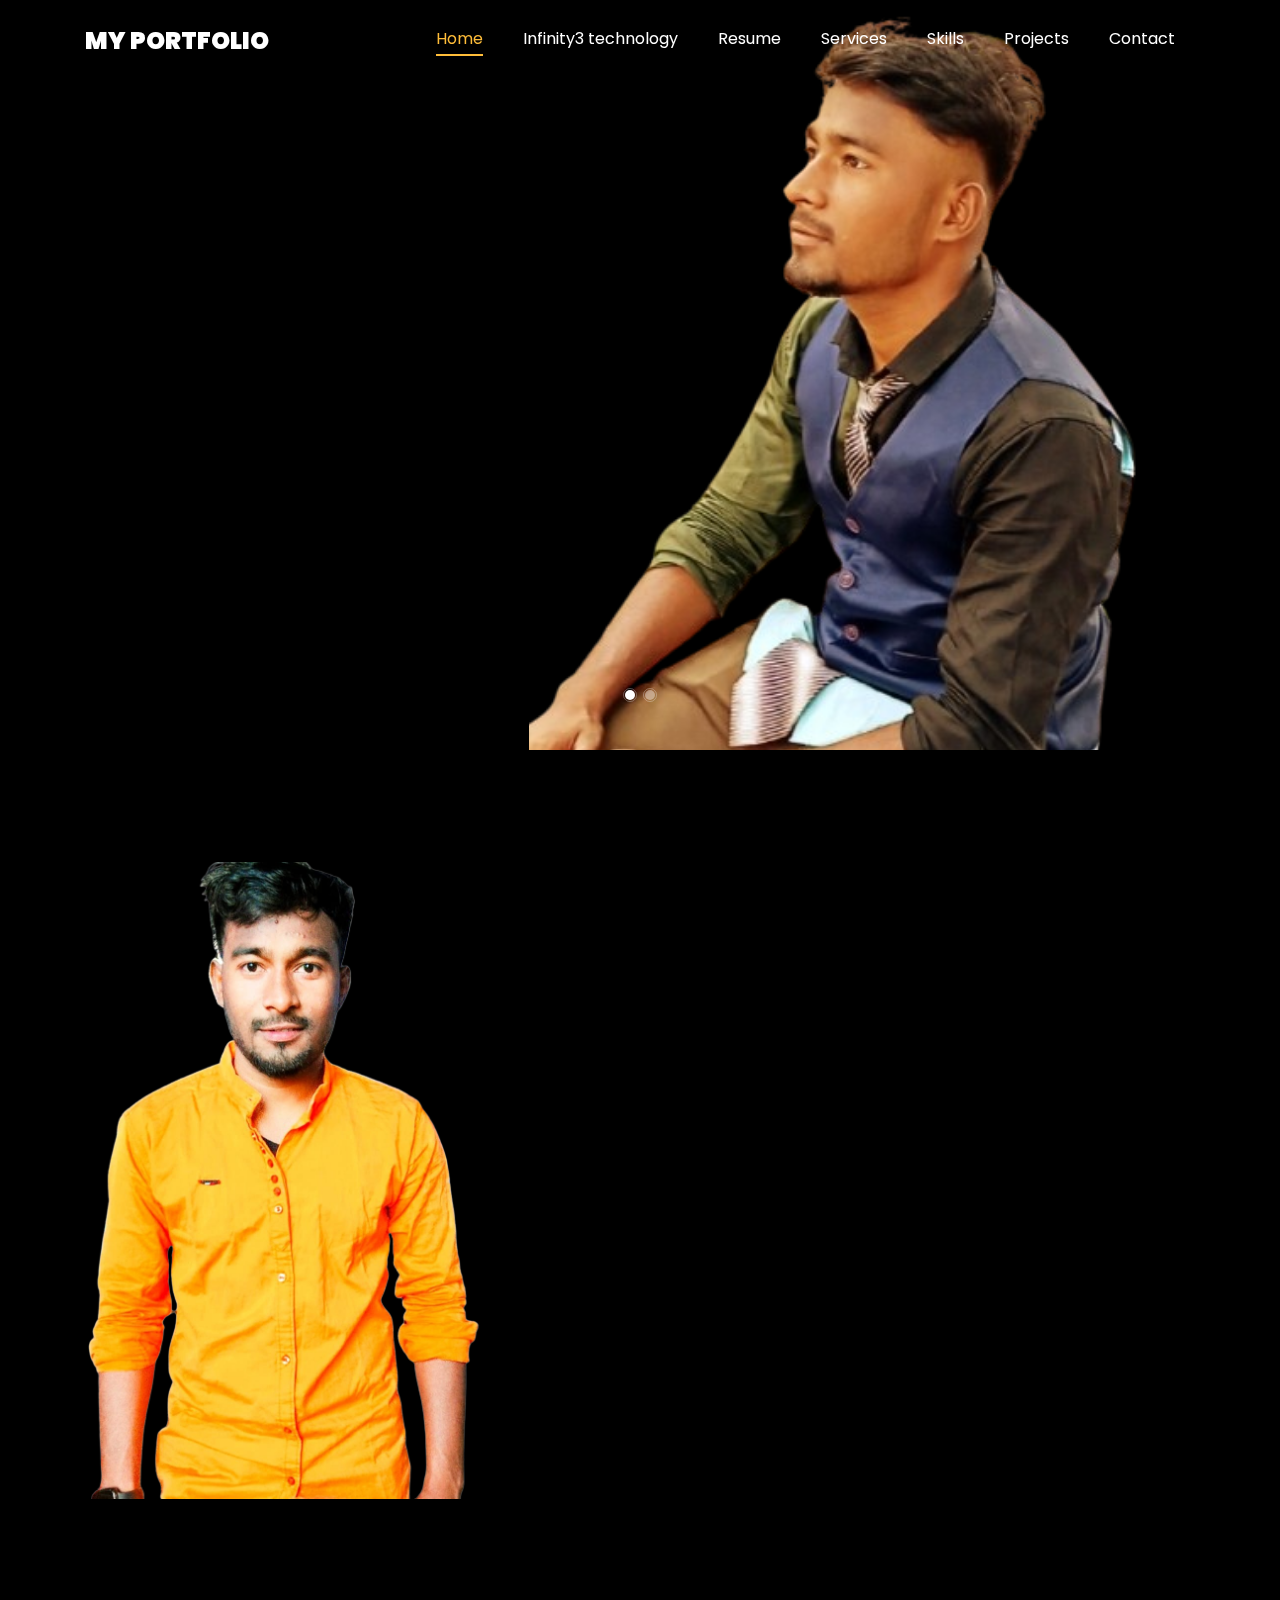
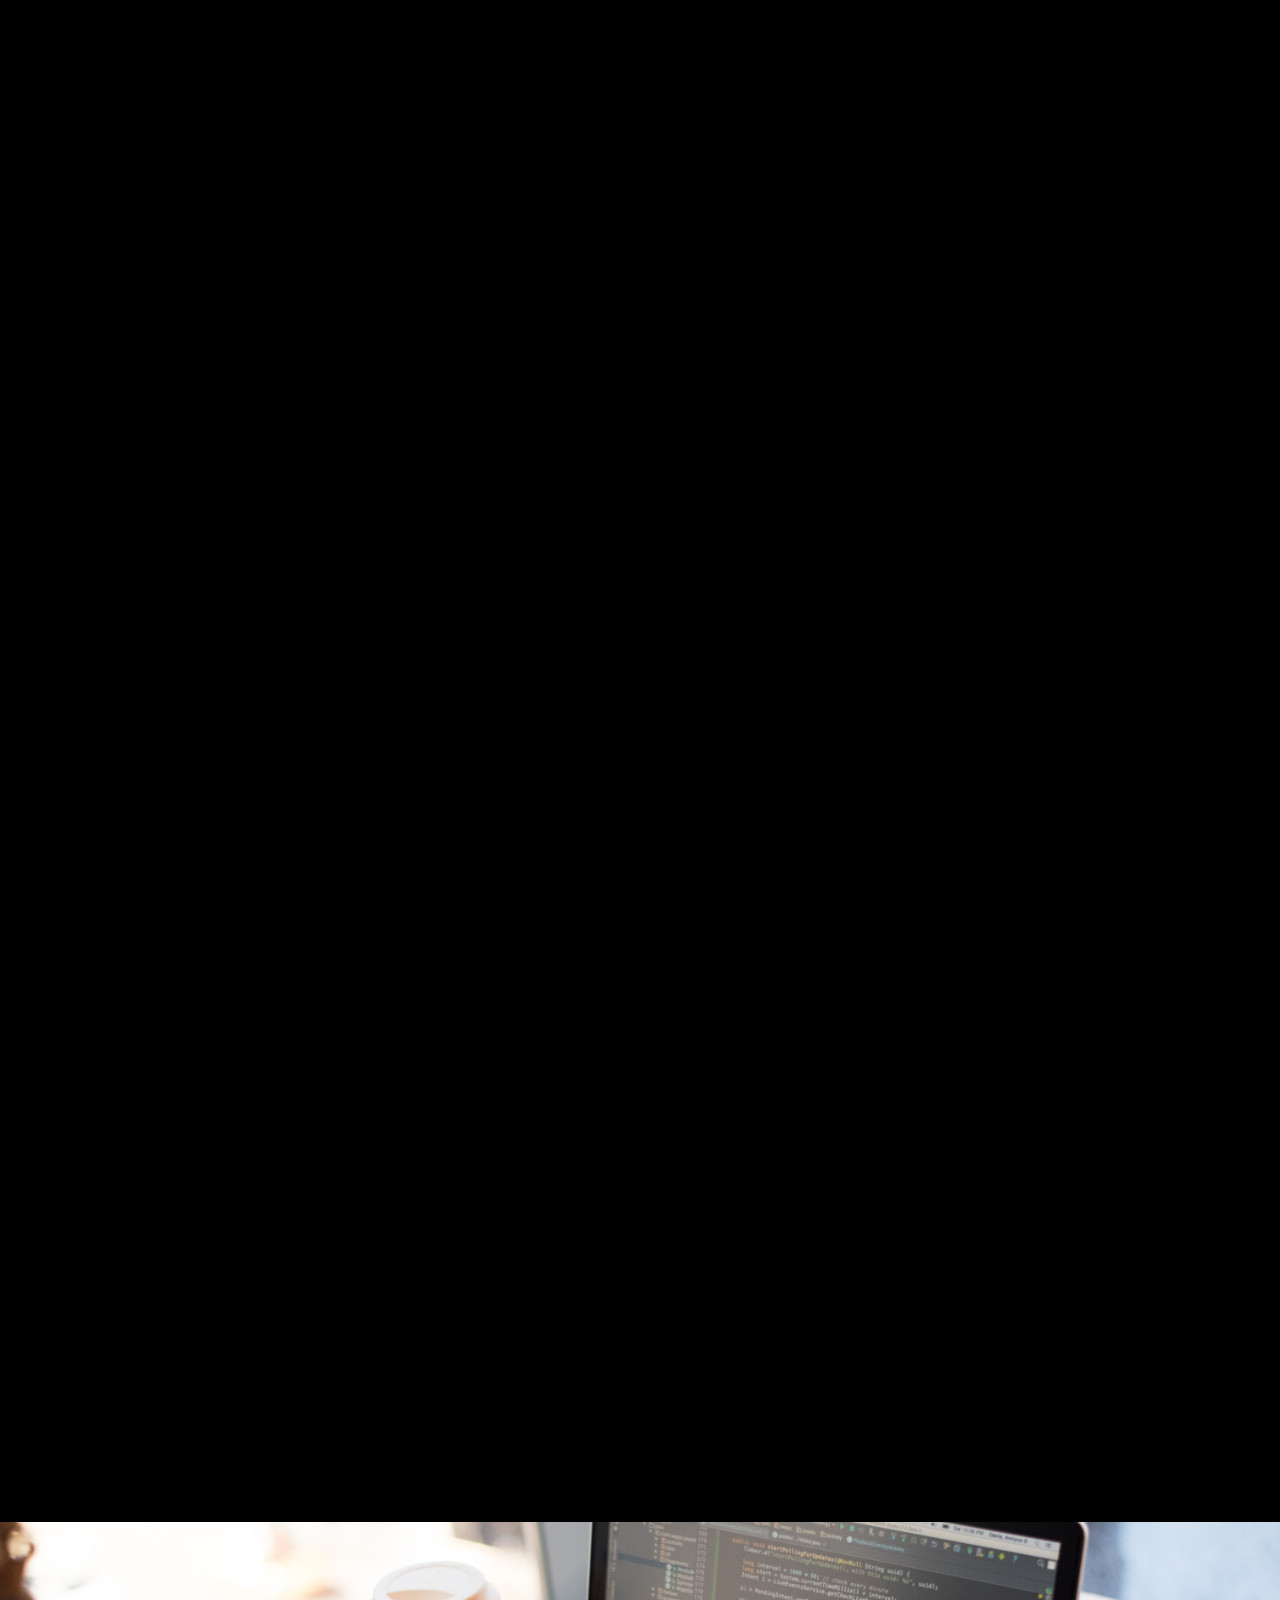
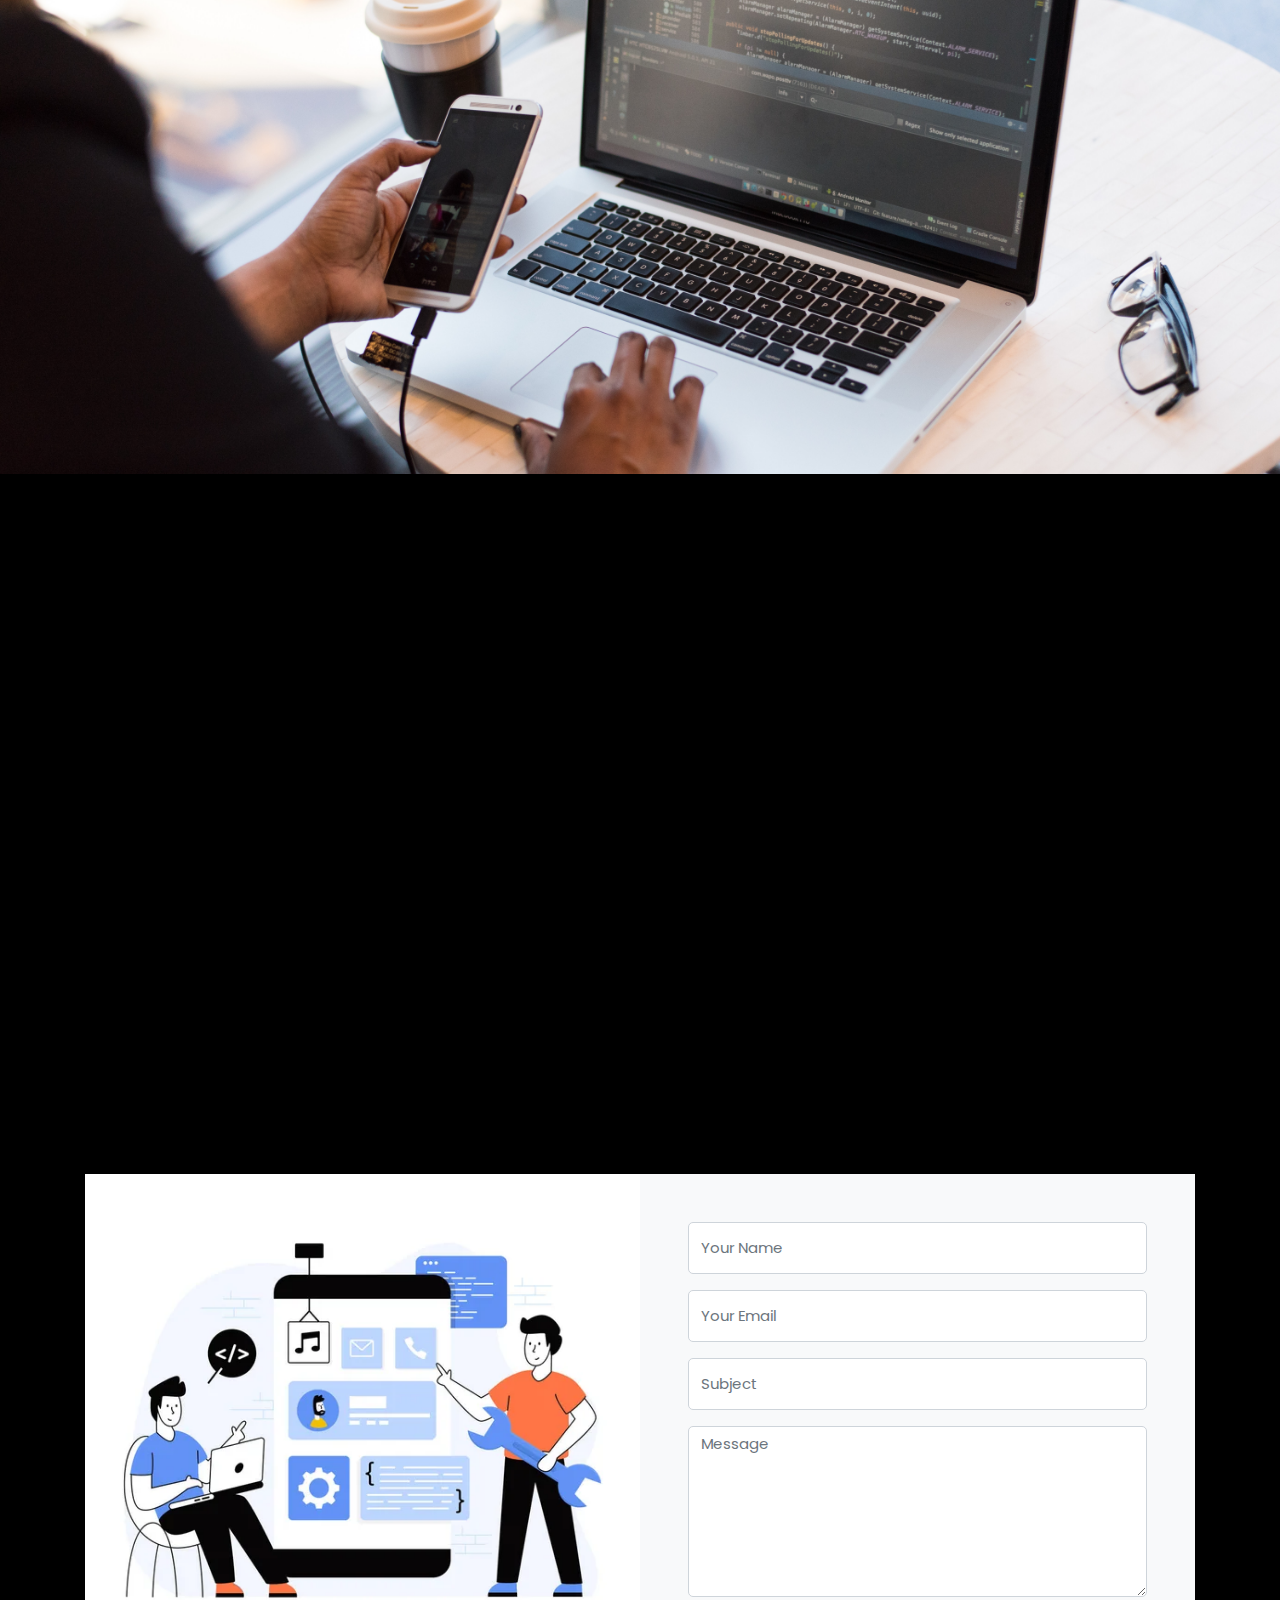
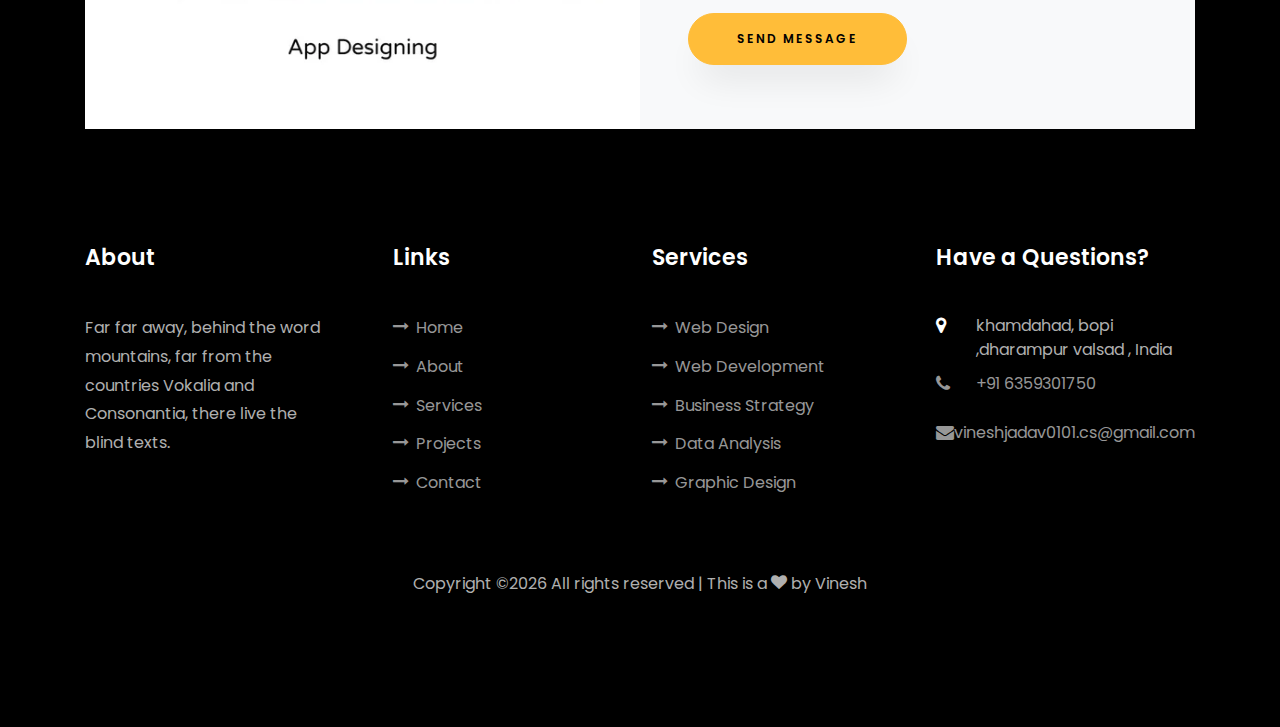
==== commit 6c13673b: "update4" ====
--- a/index.html
+++ b/index.html
@@ -1,10 +1,15 @@
 <!DOCTYPE html>
 <html lang="en">
   <head>
+
+	<script async src="https://pagead2.googlesyndication.com/pagead/js/adsbygoogle.js?client=ca-pub-2673766259445228"
+	crossorigin="anonymous"></script>
+
+	
     <title> Vns portfolio</title>
     <meta charset="utf-8">
     <meta name="viewport" content="width=device-width, initial-scale=1, shrink-to-fit=no">
-    
+    <meta name="google-adsense-account" content="ca-pub-2673766259445228">
     <link href="https://fonts.googleapis.com/css?family=Poppins:100,200,300,400,500,600,700,800,900" rel="stylesheet">
 
     <link rel="stylesheet" href="css/open-iconic-bootstrap.min.css">
@@ -22,6 +27,7 @@
     <link rel="stylesheet" href="css/icomoon.css">
     <link rel="stylesheet" href="css/style.css">
   </head>
+
   <body data-spy="scroll" data-target=".site-navbar-target" data-offset="300">
 	  
 	  
@@ -35,12 +41,14 @@
 	      <div class="collapse navbar-collapse" id="ftco-nav">
 	        <ul class="navbar-nav nav ml-auto">
 	          <li class="nav-item"><a href="#home-section" class="nav-link"><span>Home</span></a></li>
-	          <li class="nav-item"><a href="#about-section" class="nav-link"><span>About</span></a></li>
+	          <li class="nav-item"><a href="https://infinity3technology.com/" class="nav-link"><span>Infinity3 technology</span></a></li>
+
+	          <!-- <li class="nav-item"><a href="#about-section" class="nav-link"><span>About</span></a></li> -->
 	          <li class="nav-item"><a href="#resume-section" class="nav-link"><span>Resume</span></a></li>
 	          <li class="nav-item"><a href="#services-section" class="nav-link"><span>Services</span></a></li>
 	          <li class="nav-item"><a href="#skills-section" class="nav-link"><span>Skills</span></a></li>
 	          <li class="nav-item"><a href="#blog-section" class="nav-link"><span>Projects</span></a></li>
-	          <li class="nav-item"><a href="#projects-section" class="nav-link"><span>Creative skills</span></a></li>
+	          <!-- <li class="nav-item"><a href="#projects-section" class="nav-link"><span>Creative skills</span></a></li> -->
 	          <li class="nav-item"><a href="#contact-section" class="nav-link"><span>Contact</span></a></li>
 	        </ul>
 	      </div>
@@ -130,7 +138,7 @@
 	          <div class="counter-wrap ftco-animate d-flex mt-md-3">
               <div class="text">
               	<p class="mb-4">
-	                <span class="number" data-number="120">0</span>
+	                <span class="number" data-number="15">0</span>
 	                <span>Project complete</span>
                 </p>
                 <p><a href="images/cv.png"target="_blank" class="btn btn-primary py-3 px-3">Download CV</a></p>
@@ -395,6 +403,12 @@
 			</div>
 		</section>
  
+	
+
+
+
+
+
 
     <section class="ftco-section ftco-project" id="projects-section">
     	<div class="container">
@@ -554,7 +568,7 @@
           <div class="col-md d-flex justify-content-center counter-wrap ftco-animate">
             <div class="block-18">
               <div class="text">
-                <strong class="number" data-number="100">0</strong>
+                <strong class="number" data-number="10">0</strong>
                 <span>Awards</span>
               </div>
             </div>
@@ -562,7 +576,7 @@
           <div class="col-md d-flex justify-content-center counter-wrap ftco-animate">
             <div class="block-18">
               <div class="text">
-                <strong class="number" data-number="1200">0</strong>
+                <strong class="number" data-number="30">0</strong>
                 <span>Complete Projects</span>
               </div>
             </div>
@@ -570,7 +584,7 @@
           <div class="col-md d-flex justify-content-center counter-wrap ftco-animate">
             <div class="block-18">
               <div class="text">
-                <strong class="number" data-number="1200">0</strong>
+                <strong class="number" data-number="200">0</strong>
                 <span>Happy Customers</span>
               </div>
             </div>
@@ -578,7 +592,7 @@
           <div class="col-md d-flex justify-content-center counter-wrap ftco-animate">
             <div class="block-18">
               <div class="text">
-                <strong class="number" data-number="500">0</strong>
+                <strong class="number" data-number="50">0</strong>
                 <span>Cups of coffee</span>
               </div>
             </div>
